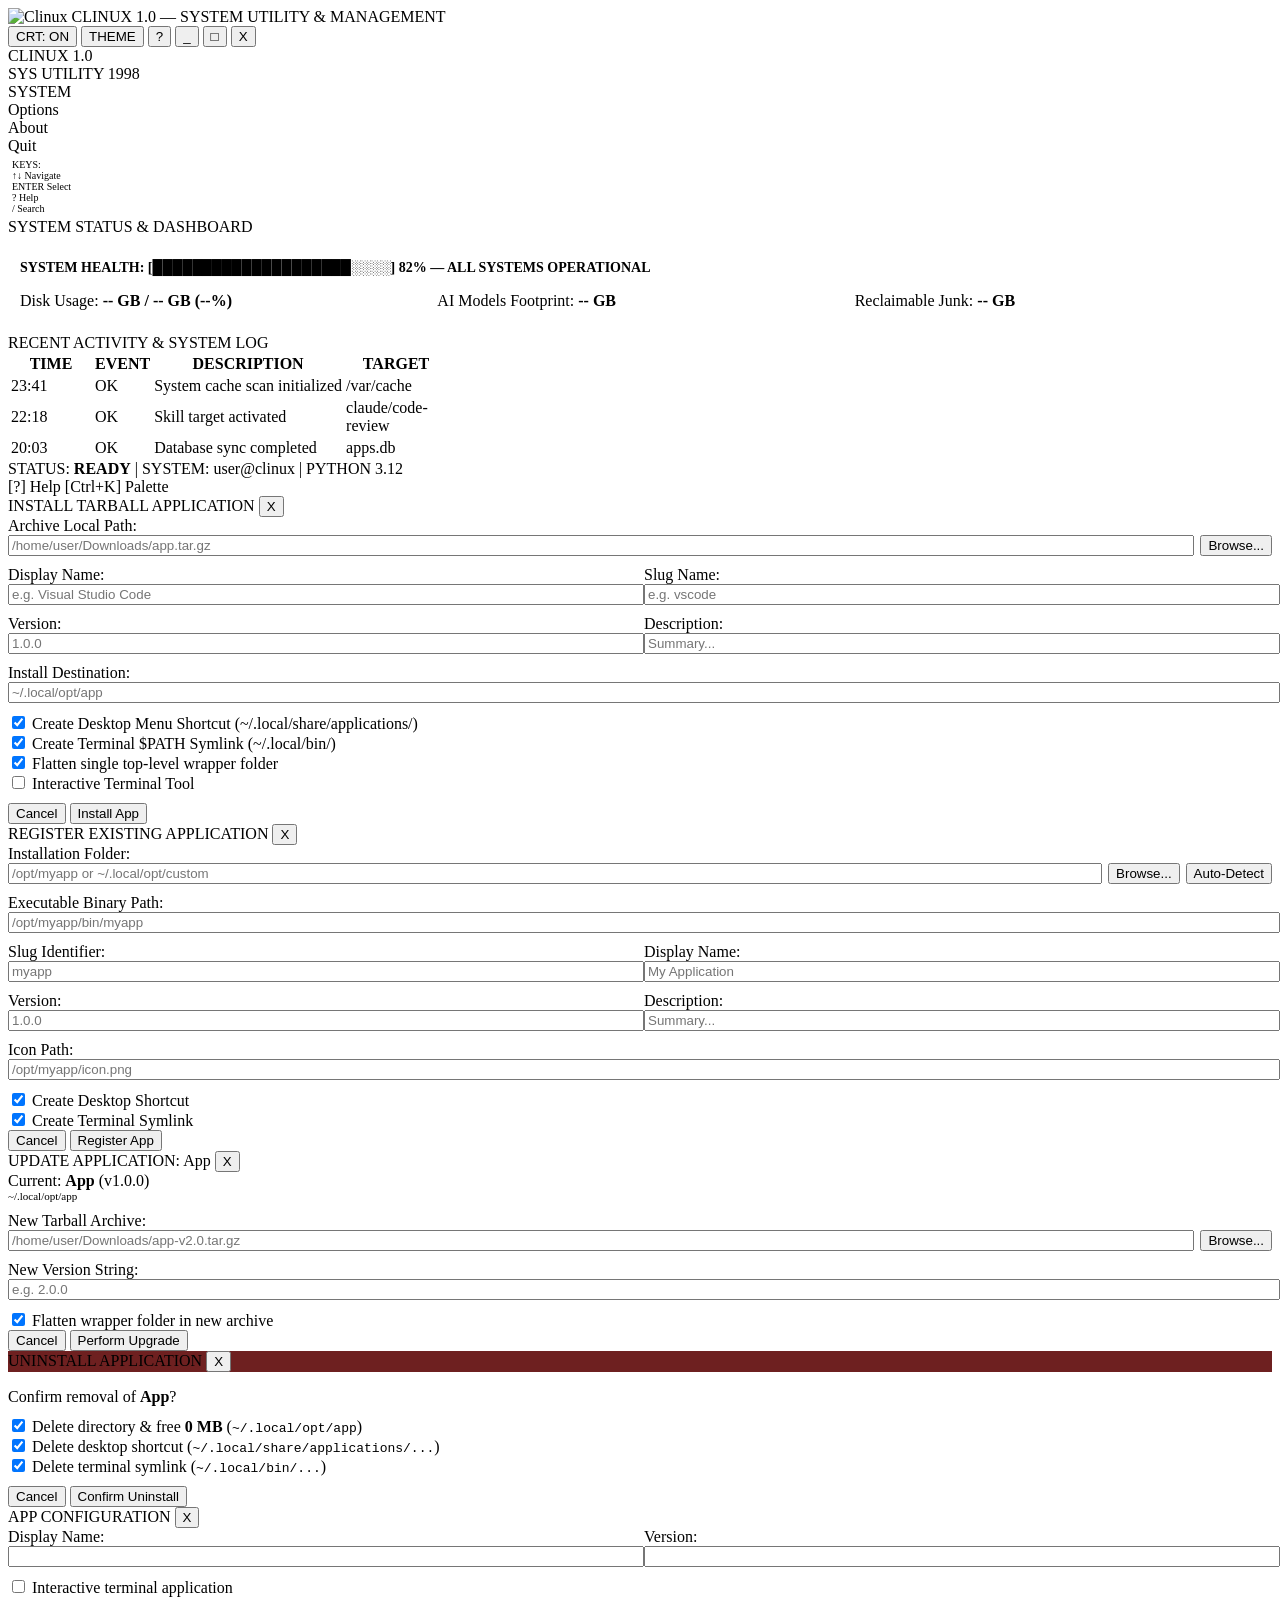
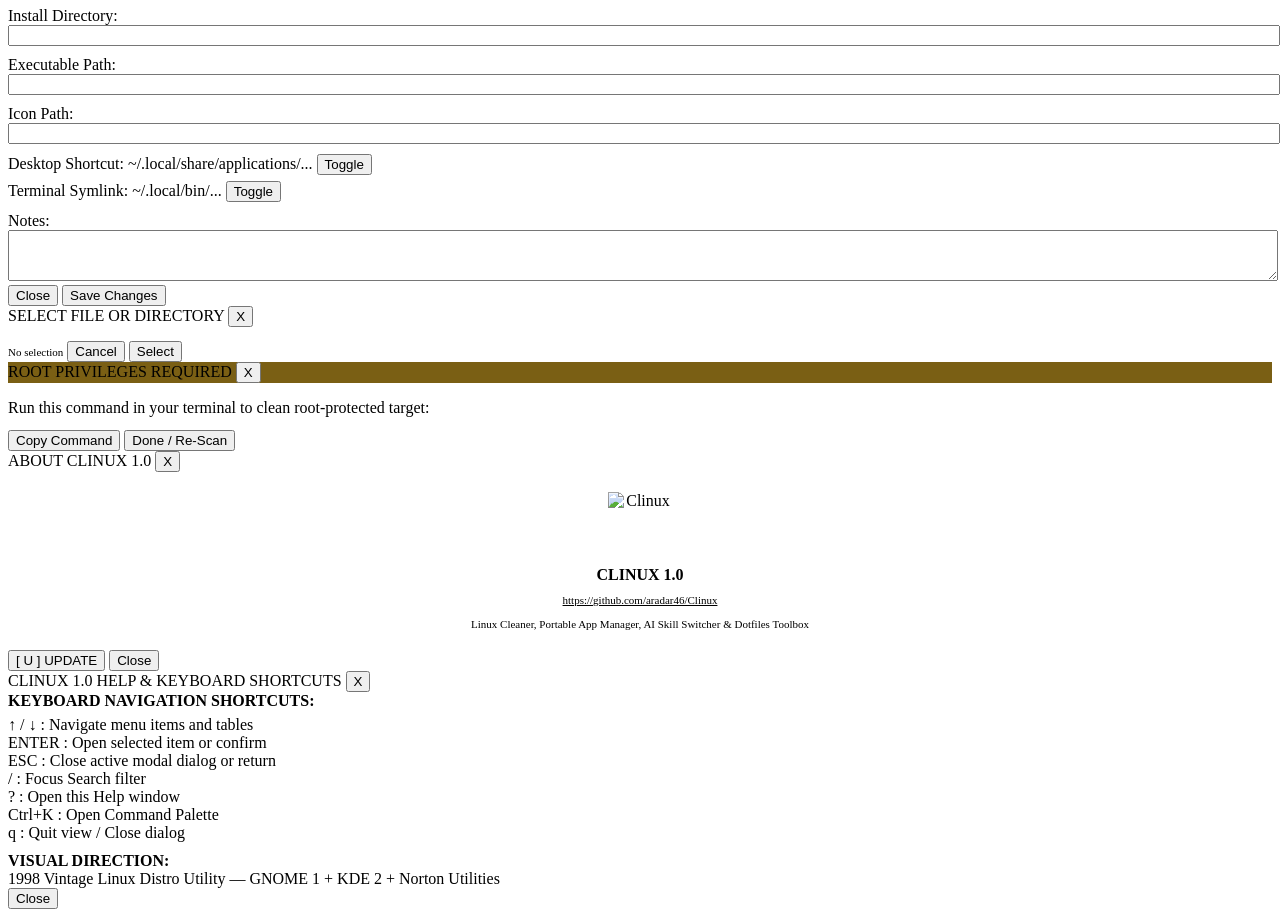
==== core/static/index.html @ 03c050ba "new stow" ====
<!DOCTYPE html>
<html lang="en" data-theme="dark">
<head>
  <meta charset="UTF-8">
  <meta name="viewport" content="width=device-width, initial-scale=1.0">
  <title>CLINUX 1.0 - System Utility & Package Manager</title>
  <link rel="icon" type="image/png" href="/static/icon.png">
  <link rel="preconnect" href="https://fonts.googleapis.com">
  <link rel="preconnect" href="https://fonts.gstatic.com" crossorigin>
  <link href="https://fonts.googleapis.com/css2?family=JetBrains+Mono:wght@400;600;700;800&display=swap" rel="stylesheet">
  <link rel="stylesheet" href="/static/app.css?v=3.0">
</head>
<body class="crt-mode">

  <!-- Main Physical Computer Utility Window -->
  <div class="app-window" id="appWindow">

    <!-- Titlebar Frame -->
    <div class="window-titlebar">
      <div class="titlebar-left">
        <img src="/static/icon.png" alt="Clinux" class="titlebar-icon">
        <span class="titlebar-title">CLINUX 1.0 — SYSTEM UTILITY & MANAGEMENT</span>
      </div>
      <div class="titlebar-controls">
        <button class="win-btn win-btn-toggle" id="crtToggleBtn" onclick="app.toggleCRT()" title="Toggle CRT Terminal Monitor Effect">CRT: ON</button>
        <button class="win-btn win-btn-toggle" id="themeToggleBtn" onclick="app.toggleTheme()" title="Toggle Color Palette">THEME</button>
        <button class="win-btn" onclick="app.openHelpModal()" aria-label="Help" title="Help (?)">?</button>
        <button class="win-btn" onclick="app.refreshAll()" aria-label="Refresh" title="Refresh">_</button>
        <button class="win-btn" aria-label="Maximize" title="Maximize">□</button>
        <button class="win-btn" onclick="app.closeWindow()" aria-label="Close application" title="Close application">X</button>
      </div>
    </div>

    <!-- Workspace Area (Sidebar + Main Panel Viewport) -->
    <div class="window-workspace">

      <!-- Left Sidebar Navigation Tree -->
      <nav class="window-sidebar" id="sidebarNav">
        <div class="sidebar-logo-box">
          <div class="sidebar-logo-text">CLINUX 1.0</div>
          <div class="sidebar-logo-sub">SYS UTILITY 1998</div>
        </div>

        <div class="nav-category">SYSTEM</div>
        <div id="sidebarModulesTree"></div>

        <div class="sidebar-divider"></div>
        <div class="nav-item" id="navOptions" onclick="app.setTab('options')">
          <span>Options</span>
        </div>
        <div class="nav-item" id="navAbout" onclick="app.openAboutModal()">
          <span>About</span>
        </div>
        <div class="nav-item" id="navQuit" onclick="app.quitApp()">
          <span>Quit</span>
        </div>

        <div class="sidebar-divider"></div>
        <div style="font-size:10px; color:var(--text-muted); padding:4px;">
          <div>KEYS:</div>
          <div><span class="key-hint">↑</span><span class="key-hint">↓</span> Navigate</div>
          <div><span class="key-hint">ENTER</span> Select</div>
          <div><span class="key-hint">?</span> Help</div>
          <div><span class="key-hint">/</span> Search</div>
        </div>
      </nav>

      <!-- Right Main Panel Viewport -->
      <main class="window-viewport" id="mainViewport">

        <!-- Discovered Banner Notification -->
        <div id="discoveredBanner" class="retro-panel" style="display:none; border-color:var(--c-warning-yellow); margin-top:0;">
          <div class="retro-panel-title" style="color:var(--c-warning-yellow);">UNMANAGED PORTABLE APPS DETECTED</div>
          <div style="display:flex; justify-content:space-between; align-items:center; flex-wrap:wrap; gap:8px;">
            <div>
              <strong id="discoveredBannerTitle">System scan found unmanaged apps on your filesystem</strong>
              <div id="discoveredBannerText" style="color:var(--text-muted); font-size:11px;">Detected binaries in /opt or ~/.local/share/applications ready for manager indexing.</div>
            </div>
            <div style="display:flex; gap:6px;">
              <button class="retro-btn retro-btn-warn" onclick="app.setTab('discovered')">Review (<span id="discoveredCountPill">0</span>)</button>
              <button class="retro-btn retro-btn-green" onclick="app.addAllDiscovered()">1-Click Import</button>
              <button class="retro-btn" onclick="app.dismissDiscoveredBanner()">Dismiss</button>
            </div>
          </div>
        </div>

        <!-- VIEW 1: SYSTEM DASHBOARD -->
        <div id="dashboardView" class="retro-panel" style="display:flex; flex-direction:column; gap:12px; margin-top:0;">
          <div class="retro-panel-title">SYSTEM STATUS & DASHBOARD</div>

          <!-- ASCII Health Bar Panel -->
          <div class="terminal-box" style="padding:12px;">
            <div style="font-size:14px; font-weight:bold; color:var(--c-terminal-green-bright); margin-bottom:8px;" id="dashHealthTitle">
              SYSTEM HEALTH: [████████████████████░░░░] 82% — ALL SYSTEMS OPERATIONAL
            </div>
            <div style="display:grid; grid-template-columns:repeat(auto-fit, minmax(220px, 1fr)); gap:12px; border-top:1px dashed var(--c-terminal-green); padding-top:8px;">
              <div>Disk Usage: <strong style="color:var(--c-warm-beige);" id="dashDiskUsageStr">-- GB / -- GB (--%)</strong></div>
              <div>AI Models Footprint: <strong style="color:var(--c-warm-beige);" id="dashAIModelSize">-- GB</strong></div>
              <div>Reclaimable Junk: <strong style="color:var(--c-warning-yellow);" id="dashCleanerSize">-- GB</strong></div>
            </div>
          </div>

          <!-- Recent Activity Log Panel -->
          <div class="retro-panel">
            <div class="retro-panel-title">RECENT ACTIVITY & SYSTEM LOG</div>
            <table class="retro-table">
              <thead>
                <tr>
                  <th style="width:80px;">TIME</th>
                  <th style="width:14px;">EVENT</th>
                  <th>DESCRIPTION</th>
                  <th style="width:100px;">TARGET</th>
                </tr>
              </thead>
              <tbody id="activityLogTable">
                <tr>
                  <td>23:41</td>
                  <td>OK</td>
                  <td>System cache scan initialized</td>
                  <td>/var/cache</td>
                </tr>
                <tr>
                  <td>22:18</td>
                  <td>OK</td>
                  <td>Skill target activated</td>
                  <td>claude/code-review</td>
                </tr>
                <tr>
                  <td>20:03</td>
                  <td>OK</td>
                  <td>Database sync completed</td>
                  <td>apps.db</td>
                </tr>
              </tbody>
            </table>
          </div>
        </div>

        <!-- VIEW 2: SYSTEM CLEANER -->
        <div id="cleanerView" class="retro-panel" style="display:none; flex-direction:column; gap:12px; margin-top:0;">
          <div class="retro-panel-title">CLINUX TERMINAL CLEANER</div>

          <div class="terminal-box">
            <div style="font-weight:bold; font-size:13px;" id="cleanerHeroDesc">Scanning package manager caches and developer junk...</div>
            <div class="retro-progress" style="margin-top:4px;">
              PROGRESS: [<span id="cleanerProgressStr">████████████████████░░░░</span>] 82%
            </div>
            <div style="margin-top:6px; font-size:11px; color:var(--text-muted);">
              Checking package caches... <span class="terminal-line-ok">OK</span> | Checking developer caches... <span class="terminal-line-ok">OK</span> | Checking logs... <span class="terminal-line-ok">OK</span>
            </div>
          </div>

          <div class="action-toolbar">
            <button class="retro-btn retro-btn-green" id="cleanSelectedBtn" onclick="app.cleanSelectedCaches()">[ C ] CLEAN SELECTED (<span id="cleanSelectedSizeStr">0 B</span>)</button>
            <button class="retro-btn" id="cleanerRescanBtn" onclick="app.scanCleaner(true)">[ R ] RE-SCAN</button>
            <button class="retro-btn" onclick="app.toggleSelectAllCleaner()">[ T ] TOGGLE ALL</button>
          </div>

          <div id="cleanerSections" style="display:flex; flex-direction:column; gap:12px;">
            <!-- Dynamically Rendered Panel Sections -->
          </div>
        </div>

        <!-- VIEW 3: PORTABLE APPS -->
        <div id="appsView" style="display:none; flex-direction:column; gap:10px;">
          <!-- Controls Bar -->
          <div class="action-toolbar" id="controlsBar">
            <div style="display:flex; gap:4px;">
              <button class="retro-btn pressed" id="tabAllApps" onclick="app.setTab('all')">ALL APPS (<span id="countAllApps">0</span>)</button>
              <button class="retro-btn" id="tabIgnored" onclick="app.setTab('ignored')">IGNORED (<span id="countIgnored">0</span>)</button>
            </div>
            <div style="flex:1;"></div>
            <button class="retro-btn retro-btn-green" onclick="app.openInstallWizard()">+ INSTALL TARBALL</button>
            <button class="retro-btn" onclick="app.openRegisterModal()">+ REGISTER EXISTING</button>
            <select id="sortSelect" class="retro-input" onchange="app.setSort(this.value)">
              <option value="name_asc">Sort: Name (A-Z)</option>
              <option value="name_desc">Sort: Name (Z-A)</option>
              <option value="size_desc">Sort: Largest Size</option>
            </select>
          </div>

          <!-- Apps Grid Container -->
          <div id="appsGrid" style="display:grid; grid-template-columns:repeat(auto-fill, minmax(360px, 1fr)); gap:10px;">
            <!-- Dynamically populated -->
          </div>
        </div>

        <!-- VIEW 4: AI & SKILLS -->
        <div id="aiView" style="display:none; flex-direction:column; gap:10px;">
          <div class="action-toolbar">
            <button class="retro-btn pressed" id="aiTabSkills" onclick="app.setAISubTab('skills')">AGENT SKILLS (<span id="aiSkillsCount">0</span>)</button>
            <button class="retro-btn" id="aiTabStorage" onclick="app.setAISubTab('storage')">STORAGE & MODELS (<span id="aiStorageTotal">0 B</span>)</button>
            <div style="flex:1;"></div>
            <div id="aiSkillsActions" style="display:flex; gap:6px;">
              <input type="text" id="aiSkillSearch" class="retro-input" placeholder="Filter skills..." oninput="app.filterSkills(this.value)">
              <select id="aiCategoryFilter" class="retro-input" onchange="app.filterSkillCategory(this.value)">
                <option value="all">All Categories</option>
              </select>
              <button class="retro-btn" onclick="app.rescanAI()">SCAN</button>
            </div>
          </div>

          <!-- Skills Section -->
          <div id="aiSkillsSection">
            <div class="retro-panel" style="margin-top:0; margin-bottom:8px;">
              <div class="retro-panel-title">SHARED SKILLS LIBRARY</div>
              <div style="display:flex; gap:12px; align-items:center;">
                <input type="text" id="aiSkillsRoot" class="retro-input" style="flex:1;" placeholder="Path containing categories and active_skills">
                <button class="retro-btn" onclick="app.saveAISkillsRoot()">USE PATH</button>
                <div style="flex:1;"></div>
                <button class="retro-btn retro-btn-green" onclick="app.bulkToggleCurrentCategory(true)">Enable Category</button>
                <button class="retro-btn" onclick="app.bulkToggleCurrentCategory(false)">Disable Category</button>
              </div>
              <div style="margin-top:6px; font-size:11px; color:var(--text-muted);">Enabled skills are symlinked into <code>active_skills</code>; Claude, Antigravity, Gemini, and Codex folders mirror it automatically.</div>
            </div>

            <div id="aiSkillsGrid" style="display:flex; flex-direction:column; gap:12px;">
              <!-- Dynamically populated -->
            </div>
          </div>

          <!-- Storage & Models Section -->
          <div id="aiStorageSection" style="display:none;">
            <div class="retro-panel" style="margin-top:0;">
              <div class="retro-panel-title">DOWNLOADED AI MODELS & WEIGHTS</div>
              <div id="aiModelsList"></div>
            </div>
            <div class="retro-panel">
              <div class="retro-panel-title">AGENT SESSION LOGS & WORKSPACES</div>
              <div id="aiWorkspacesList"></div>
            </div>
          </div>
        </div>

        <!-- VIEW 5: DOTFILES MANAGER -->
        <!-- VIEW 5: DOTFILES MANAGER (REBUILT) -->
        <div id="dotfilesView" style="display:none; flex-direction:column; gap:10px;">
          <!-- Path & Status Bar -->
          <div class="retro-panel" style="margin-top:0;">
            <div class="retro-panel-title">DOTFILES — GNU STOW PROFILE SYNC</div>
            <div style="display:flex; justify-content:space-between; align-items:center; flex-wrap:wrap; gap:8px;">
              <div>
                <strong>REPO:</strong> <span id="dotfilesHeroTitle">~/.dotfiles</span> |
                <strong>BRANCH:</strong> <span id="dotfilesBranch">main</span> |
                <strong>STATE:</strong> <span id="dotfilesGitState" style="color:var(--c-terminal-green);">clean</span>
            <div class="retro-panel-title">DOTFILES CONFIGURATION & REPO PATH</div>
            <div style="display:flex; flex-direction:column; gap:8px;">
              <div style="display:flex; gap:6px; align-items:center; flex-wrap:wrap;">
                <label style="font-weight:bold; min-width:90px;">DOTFILES DIR:</label>
                <input type="text" id="dotfilesRepoInput" class="retro-input" style="flex:1; min-width:240px;" placeholder="~/.dotfiles">
                <button class="retro-btn" onclick="app.browseDotfilesDir()">Browse...</button>
                <button class="retro-btn retro-btn-green" onclick="app.saveDotfilesPath()">Set & Scan</button>
                <button class="retro-btn" onclick="app.fetchDotfilesStatus(true)">Refresh</button>
              </div>
              <button class="retro-btn" onclick="app.fetchDotfilesStatus(true)">Refresh</button>
              <div style="display:flex; justify-content:space-between; align-items:center; flex-wrap:wrap; gap:8px; font-size:12px; border-top:1px dashed var(--c-shadow); padding-top:6px;">
                <div>
                  <strong>TARGET:</strong> <span id="dotfilesTargetDir" style="color:var(--c-warm-beige);">~</span> |
                  <strong>STOW:</strong> <span id="dotfilesStowBadge" style="color:var(--c-terminal-green-bright);">Checking...</span> |
                  <strong>GIT:</strong> <span id="dotfilesGitBadge" style="color:var(--c-terminal-green-bright);">Checking...</span>
                </div>
                <div>
                  <strong>STATUS:</strong> <span id="dotfilesHeroStatus" style="color:var(--c-terminal-green);">Ready</span>
                </div>
              </div>
            </div>
          </div>

          <div style="display:grid; grid-template-columns:1fr 1fr; gap:10px;">
            <!-- Actions -->
            <div class="retro-panel" style="margin-top:0;">
              <div class="retro-panel-title">ACTIONS</div>
              <div style="display:flex; flex-direction:column; gap:8px;">
                <div style="display:flex; gap:6px;">
                  <button class="retro-btn" id="btnDotfilesCheck" onclick="app.runDotfilesCommand('check')">Preview Links</button>
                  <button class="retro-btn retro-btn-green" id="btnDotfilesApply" onclick="app.runDotfilesCommand('apply')">Apply Stow Links</button>
                  <button class="retro-btn" id="btnDotfilesUpdate" onclick="app.runDotfilesCommand('update')">Git Pull & Sync</button>
          <!-- Main Controls Grid -->
          <div style="display:grid; grid-template-columns:minmax(320px, 1fr) minmax(360px, 1.2fr); gap:10px;">
            <!-- Left Column: Stow & Git Controls -->
            <div style="display:flex; flex-direction:column; gap:10px;">
              <!-- Stow Control Panel -->
              <div class="retro-panel" style="margin-top:0;">
                <div class="retro-panel-title">GNU STOW CONTROLS</div>
                <div style="display:flex; flex-direction:column; gap:8px;">
                  <div style="display:flex; flex-wrap:wrap; gap:12px; font-size:11px; padding:4px 0;">
                    <label style="display:flex; align-items:center; gap:4px; cursor:pointer;">
                      <input type="checkbox" id="chkStowSimulate"> Simulate (-n / dry run)
                    </label>
                    <label style="display:flex; align-items:center; gap:4px; cursor:pointer;">
                      <input type="checkbox" id="chkStowAdopt"> Adopt (--adopt)
                    </label>
                    <label style="display:flex; align-items:center; gap:4px; cursor:pointer;">
                      <input type="checkbox" id="chkStowNoFolding"> No Folding (--no-folding)
                    </label>
                    <label style="display:flex; align-items:center; gap:4px; cursor:pointer;">
                      <input type="checkbox" id="chkStowDotfilesFlag"> Dot-prefix (--dotfiles)
                    </label>
                  </div>
                  <div style="display:flex; flex-wrap:wrap; gap:6px;">
                    <button class="retro-btn retro-btn-green" onclick="app.runStow('stow', '__all__')">Stow All</button>
                    <button class="retro-btn" onclick="app.runStow('restow', '__all__')">Restow All</button>
                    <button class="retro-btn retro-btn-warn" onclick="app.runStow('unstow', '__all__')">Unstow All</button>
                    <button class="retro-btn" onclick="app.runStow('stow', '__all__', {simulate:true})">Dry Run All</button>
                  </div>
                </div>
                <div style="border-top:1px dashed var(--c-shadow); padding-top:6px; display:flex; gap:6px;">
                  <button class="retro-btn" onclick="app.runDotfilesCommand('gnome-out')">Export GNOME</button>
                  <button class="retro-btn" onclick="app.runDotfilesCommand('gnome-in')">Import GNOME</button>
                </div>
                <div style="border-top:1px dashed var(--c-shadow); padding-top:6px;">
                  <label>Commit & Push Changes:</label>
                  <div style="display:flex; gap:6px; margin-top:4px;">
                    <input type="text" id="dotfilesCommitMsg" class="retro-input" style="flex:1;" placeholder="Commit msg...">
                    <button class="retro-btn retro-btn-warn" id="btnDotfilesSave" onclick="app.saveDotfiles()">Save & Push</button>
              </div>

              <!-- Git Control Panel -->
              <div class="retro-panel" id="dotfilesGitPanel" style="margin-top:0;">
                <div class="retro-panel-title">GIT VERSION CONTROL</div>
                <div style="display:flex; flex-direction:column; gap:8px;">
                  <div style="display:flex; justify-content:space-between; flex-wrap:wrap; gap:6px; font-size:11px;">
                    <div><strong>BRANCH:</strong> <span id="dotfilesGitBranch" style="color:var(--c-terminal-green-bright);">-</span></div>
                    <div><strong>AHEAD/BEHIND:</strong> +<span id="dotfilesGitAhead">0</span> / -<span id="dotfilesGitBehind">0</span></div>
                    <div><strong>FILES:</strong> <span id="dotfilesGitModified">0</span> mod, <span id="dotfilesGitUntracked">0</span> untracked</div>
                  </div>
                  <div id="dotfilesGitLastCommit" style="font-size:11px; color:var(--c-warm-beige); background:var(--c-near-black); padding:4px 6px; border:1px solid var(--c-shadow); overflow:hidden; text-overflow:ellipsis; white-space:nowrap;">
                    Last commit: -
                  </div>
                  <div>
                    <label style="font-size:11px;">Commit Message:</label>
                    <div style="display:flex; gap:6px; margin-top:3px;">
                      <input type="text" id="dotfilesCommitMsg" class="retro-input" style="flex:1;" placeholder="Update dotfiles configs...">
                    </div>
                  </div>
                  <div style="display:flex; justify-content:space-between; align-items:center; flex-wrap:wrap; gap:6px;">
                    <label style="display:flex; align-items:center; gap:4px; font-size:11px; cursor:pointer; color:var(--c-warning-yellow);">
                      <input type="checkbox" id="chkGitForce"> Force Push (--force-with-lease)
                    </label>
                  </div>
                  <div style="display:flex; flex-wrap:wrap; gap:6px;">
                    <button class="retro-btn" onclick="app.runGit('pull')">Git Pull</button>
                    <button class="retro-btn" onclick="app.runGit('commit')">Git Commit</button>
                    <button class="retro-btn" onclick="app.runGit('push')">Git Push</button>
                    <button class="retro-btn retro-btn-green" onclick="app.runGit('commit_push')">Commit & Push</button>
                    <button class="retro-btn" onclick="app.runGit('diff')">Diff</button>
                    <button class="retro-btn" onclick="app.runGit('status')">Status</button>
                    <button class="retro-btn" onclick="app.runGit('log')">Log</button>
                  </div>
                </div>
              </div>
            </div>

            <!-- Packages List -->
            <div class="retro-panel" style="margin-top:0;">
              <div class="retro-panel-title">STOW PACKAGES</div>
              <div id="dotfilesPackagesList" style="display:flex; flex-direction:column; gap:4px; max-height:200px; overflow-y:auto;">
                <!-- Populated by app.js -->
            <!-- Right Column: Stow Packages Explorer -->
            <div class="retro-panel" style="margin-top:0; display:flex; flex-direction:column;">
              <div class="retro-panel-title" style="display:flex; justify-content:space-between; align-items:center;">
                <span>PACKAGES EXPLORER [<span id="dotfilesPkgCount">0</span>]</span>
                <span id="dotfilesStowedSummary" style="font-size:10px; color:var(--c-terminal-green-bright);">0 Stowed</span>
              </div>
              <div style="display:flex; gap:6px; margin-bottom:8px;">
                <input type="text" id="dotfilesPkgSearch" class="retro-input" style="flex:1;" placeholder="Filter packages..." oninput="app.filterDotfilesPackages()">
                <button class="retro-btn" style="padding:2px 8px; font-size:11px;" onclick="app.setDotfilesFilter('all')">All</button>
                <button class="retro-btn" style="padding:2px 8px; font-size:11px;" onclick="app.setDotfilesFilter('stowed')">Stowed</button>
                <button class="retro-btn" style="padding:2px 8px; font-size:11px;" onclick="app.setDotfilesFilter('unstowed')">Unstowed</button>
              </div>
              <div id="dotfilesPackagesList" style="display:flex; flex-direction:column; gap:6px; max-height:420px; overflow-y:auto; flex:1;">
                <!-- Populated dynamically by app.js -->
              </div>
            </div>
          </div>

          <!-- Console Output -->
          <!-- Bottom Panel: Console Output -->
          <div class="retro-panel">
            <div class="retro-panel-title">STOW CONSOLE OUTPUT [<span id="dotfilesOutputBadge">Ready</span>]</div>
            <pre id="dotfilesOutputConsole" class="terminal-box" style="max-height:180px;">Ready.</pre>
            <div class="retro-panel-title" style="display:flex; justify-content:space-between; align-items:center;">
              <span>CONSOLE OUTPUT [<span id="dotfilesOutputBadge">Ready</span>]</span>
              <div style="display:flex; gap:6px;">
                <button class="retro-btn" style="padding:2px 8px; font-size:10px;" onclick="app.clearDotfilesConsole()">Clear</button>
              </div>
            </div>
            <pre id="dotfilesOutputConsole" class="terminal-box" style="max-height:220px; overflow-y:auto; white-space:pre-wrap; font-family:monospace; margin-bottom:0;">Ready.</pre>
          </div>
        </div>

        <!-- VIEW 7: OPTIONS CONTROL PANEL -->
        <div id="optionsView" class="retro-panel" style="display:none; flex-direction:column; gap:12px; margin-top:0;">
          <div class="retro-panel-title">CLINUX OPTIONS CONTROL PANEL</div>

          <!-- TAB CONFIGURATION -->
          <div class="retro-panel" style="margin-top:0;">
            <div class="retro-panel-title">TAB CONFIGURATION</div>
            <div style="font-weight:bold; margin-bottom:6px; font-size:11px; color:var(--c-terminal-green-bright);">VISIBLE TABS</div>

            <div id="optionsTabsList" class="terminal-box" style="display:flex; flex-direction:column; gap:4px; max-height:220px; overflow-y:auto; padding:6px;">
              <!-- Populated dynamically by app.js -->
            </div>

            <div style="display:flex; justify-content:space-between; align-items:center; margin-top:6px; font-size:11px; color:var(--text-muted);">
              <div>
                <span class="key-hint">↑</span> <span class="key-hint">↓</span> Move &nbsp;&nbsp;
                <span class="key-hint">SPACE</span> Toggle &nbsp;&nbsp;
                <span class="key-hint">ENTER</span> Edit
              </div>
              <div>
                Visible tabs: <strong style="color:var(--c-warm-beige);"><span id="optionsVisibleCount">7</span> / <span id="optionsTotalCount">10</span></strong>
              </div>
            </div>
          </div>

          <!-- APPEARANCE -->
          <div class="retro-panel" style="margin-top:0;">
            <div class="retro-panel-title">APPEARANCE</div>
            <div style="display:grid; grid-template-columns:1fr 1fr; gap:10px;">
              <div>
                <label style="font-size:11px; font-weight:bold;">Theme</label>
                <select id="optThemeSelect" class="retro-input" style="width:100%; margin-top:2px;">
                  <option value="classic-green">Classic Green</option>
                  <option value="amber-crt">Amber CRT</option>
                  <option value="midnight">Midnight</option>
                  <option value="high-contrast">High Contrast</option>
                  <option value="monochrome">Monochrome</option>
                </select>
              </div>
              <div>
                <label style="font-size:11px; font-weight:bold;">Font</label>
                <select id="optFontSelect" class="retro-input" style="width:100%; margin-top:2px;">
                  <option value="bitmap">Bitmap</option>
                  <option value="jetbrains">JetBrains Mono</option>
                  <option value="monospace">System Monospace</option>
                </select>
              </div>
              <div>
                <label><input type="checkbox" id="optCrtEffects"> CRT Effects [ ON / OFF ]</label>
              </div>
              <div>
                <label><input type="checkbox" id="optAnimations"> Animations [ ON / OFF ]</label>
              </div>
            </div>
          </div>

          <!-- BEHAVIOR -->
          <div class="retro-panel" style="margin-top:0;">
            <div class="retro-panel-title">BEHAVIOR</div>
            <div style="display:grid; grid-template-columns:1fr 1fr; gap:6px;">
              <label><input type="checkbox" id="optConfirmDestructive" checked> Confirm destructive actions</label>
              <label><input type="checkbox" id="optShowCommands" checked> Show commands before execution</label>
              <label><input type="checkbox" id="optCreateBackups" checked> Create backups before changes</label>
              <label><input type="checkbox" id="optStartDashboard" checked> Start on Dashboard</label>
            </div>
          </div>

          <!-- MODULE SPECIFIC SETTINGS -->
          <div class="retro-panel" style="margin-top:0;">
            <div class="retro-panel-title">MODULE SPECIFIC SETTINGS</div>

            <!-- CLEANER -->
            <div style="border-bottom:1px dashed var(--c-shadow); padding-bottom:10px; margin-bottom:10px;">
              <div style="font-weight:bold; color:var(--c-terminal-green-bright); margin-bottom:6px;">CLEANER</div>

              <div style="display:grid; grid-template-columns:1fr 1fr; gap:10px;">
                <div>
                  <div style="font-size:11px; font-weight:bold; color:var(--text-muted); margin-bottom:4px;">Package Managers</div>
                  <div style="display:flex; flex-direction:column; gap:3px;">
                    <label><input type="checkbox" id="optCleanerPacman" checked> Pacman</label>
                    <label><input type="checkbox" id="optCleanerYay" checked> Yay</label>
                    <label><input type="checkbox" id="optCleanerFlatpak" checked> Flatpak</label>
                    <label><input type="checkbox" id="optCleanerApt" checked> APT</label>
                    <label><input type="checkbox" id="optCleanerDnf"> DNF</label>
                  </div>
                </div>

                <div>
                  <div style="font-size:11px; font-weight:bold; color:var(--text-muted); margin-bottom:4px;">Developer Caches</div>
                  <div style="display:flex; flex-direction:column; gap:3px;">
                    <label><input type="checkbox" id="optCleanerPip" checked> Pip</label>
                    <label><input type="checkbox" id="optCleanerUv" checked> uv</label>
                    <label><input type="checkbox" id="optCleanerNpm" checked> Npm</label>
                    <label><input type="checkbox" id="optCleanerCargo" checked> Cargo</label>
                    <label><input type="checkbox" id="optCleanerConda" checked> Conda</label>
                    <label><input type="checkbox" id="optCleanerR"> R</label>
                  </div>
                </div>
              </div>

              <div style="margin-top:8px; display:flex; gap:16px;">
                <label><input type="checkbox" id="optCleanerReqConfirm" checked> Require confirmation</label>
                <label><input type="checkbox" id="optCleanerShowSpace" checked> Show reclaimable space</label>
              </div>
            </div>
          </div>

          <!-- ACTION BUTTONS -->
          <div style="display:flex; gap:10px; margin-top:4px;">
            <button class="retro-btn retro-btn-green" onclick="app.applyOptions()" style="min-width:110px;">[ APPLY ]</button>
            <button class="retro-btn" onclick="app.resetOptions()" style="min-width:110px;">[ RESET ]</button>
          </div>
        </div>

        <!-- EMPTY STATE -->
        <div id="emptyState" class="terminal-box" style="display:none; text-align:center; padding:24px;">
          <h3 id="emptyStateTitle" style="color:var(--c-warning-yellow); margin-bottom:8px;">NO APPLICATIONS MANAGED YET</h3>
          <p id="emptyStateDesc" style="margin-bottom:12px;">Install a .tar.gz / .tar.xz archive or register an existing folder.</p>
          <div id="emptyStateActions" style="display:flex; justify-content:center; gap:8px;">
            <button class="retro-btn retro-btn-green" onclick="app.openInstallWizard()">Install Tarball</button>
            <button class="retro-btn" onclick="app.openRegisterModal()">Register Existing</button>
          </div>
        </div>

      </main>
    </div>

    <!-- Bottom Status Bar -->
    <div class="window-statusbar">
      <div class="statusbar-left">
        <span class="statusbar-segment">STATUS: <strong style="color:var(--c-dark-green);" id="statusIndicator">READY</strong></span>
        <span class="statusbar-segment">| SYSTEM: <span id="statusUser">user</span>@<span id="statusHost">clinux</span></span>
        <span class="statusbar-segment">| PYTHON 3.12</span>
      </div>
      <div class="statusbar-right">
        <span>[?] Help</span>
        <span>[Ctrl+K] Palette</span>
      </div>
    </div>

  </div>

  <!-- =========================================================================
       MODALS
       ========================================================================= -->

  <!-- Install Wizard Modal -->
  <div id="installModal" class="modal-backdrop">
    <div class="modal-dialog">
      <div class="modal-header">
        <span>INSTALL TARBALL APPLICATION</span>
        <button class="win-btn" onclick="app.closeModal('installModal')" aria-label="Close dialog" title="Close dialog">X</button>
      </div>
      <div class="modal-body">
        <div class="form-group" style="margin-bottom:10px;">
          <label>Archive Local Path:</label>
          <div style="display:flex; gap:6px;">
            <input type="text" id="installArchivePath" class="retro-input" style="flex:1;" placeholder="/home/user/Downloads/app.tar.gz">
            <button class="retro-btn" onclick="app.openFileBrowser('archive', 'installArchivePath', app.onArchiveSelectedFromBrowser)">Browse...</button>
          </div>
        </div>

        <div id="inspectionPreviewBox" class="terminal-box" style="display:none; margin-bottom:10px;">
          <div>Size: <span id="inspectArchiveSize">-</span> | Files: <span id="inspectFilesCount">-</span></div>
          <div>Wrapper: <span id="inspectWrapper">-</span> | Binaries: <span id="inspectExecCount">-</span></div>
        </div>

        <div style="display:grid; grid-template-columns:1fr 1fr; gap:8px; margin-bottom:10px;">
          <div>
            <label>Display Name:</label>
            <input type="text" id="installDisplayName" class="retro-input" style="width:100%;" placeholder="e.g. Visual Studio Code">
          </div>
          <div>
            <label>Slug Name:</label>
            <input type="text" id="installSlugName" class="retro-input" style="width:100%;" placeholder="e.g. vscode">
          </div>
        </div>

        <div style="display:grid; grid-template-columns:1fr 1fr; gap:8px; margin-bottom:10px;">
          <div>
            <label>Version:</label>
            <input type="text" id="installVersion" class="retro-input" style="width:100%;" placeholder="1.0.0">
          </div>
          <div>
            <label>Description:</label>
            <input type="text" id="installDescription" class="retro-input" style="width:100%;" placeholder="Summary...">
          </div>
        </div>

        <div class="form-group" style="margin-bottom:10px;">
          <label>Install Destination:</label>
          <input type="text" id="installDestinationPath" class="retro-input" style="width:100%;" placeholder="~/.local/opt/app">
        </div>

        <div style="margin-bottom:10px;">
          <label><input type="checkbox" id="installCreateDesktop" checked> Create Desktop Menu Shortcut (~/.local/share/applications/)</label><br>
          <label><input type="checkbox" id="installCreateSymlink" checked> Create Terminal $PATH Symlink (~/.local/bin/)</label><br>
          <label><input type="checkbox" id="installFlattenWrapper" checked> Flatten single top-level wrapper folder</label><br>
          <label><input type="checkbox" id="installTerminal"> Interactive Terminal Tool</label>
        </div>

        <div style="display:none;">
          <input type="text" id="installExecCustomPath">
          <input type="text" id="installIconCustomPath">
          <textarea id="installNotes"></textarea>
          <div id="executableCandidateList"></div>
          <div id="iconCandidateList"></div>
        </div>
      </div>
      <div class="modal-footer">
        <button class="retro-btn" onclick="app.closeModal('installModal')">Cancel</button>
        <button class="retro-btn retro-btn-green" id="wizardSubmitBtn" onclick="app.submitInstall()">Install App</button>
      </div>
    </div>
  </div>

  <!-- Register Modal -->
  <div id="registerModal" class="modal-backdrop">
    <div class="modal-dialog">
      <div class="modal-header">
        <span>REGISTER EXISTING APPLICATION</span>
        <button class="win-btn" onclick="app.closeModal('registerModal')" aria-label="Close dialog" title="Close dialog">X</button>
      </div>
      <div class="modal-body">
        <div style="margin-bottom:10px;">
          <label>Installation Folder:</label>
          <div style="display:flex; gap:6px;">
            <input type="text" id="regInstallPath" class="retro-input" style="flex:1;" placeholder="/opt/myapp or ~/.local/opt/custom" onchange="app.onRegisterDirChanged()">
            <button class="retro-btn" onclick="app.openFileBrowser('dir', 'regInstallPath', app.onRegisterDirChanged)">Browse...</button>
            <button class="retro-btn retro-btn-green" onclick="app.onRegisterDirChanged()">Auto-Detect</button>
          </div>
        </div>

        <div style="margin-bottom:10px;">
          <label>Executable Binary Path:</label>
          <div id="regExecutableCandidateList"></div>
          <input type="text" id="regExecutablePath" class="retro-input" style="width:100%;" placeholder="/opt/myapp/bin/myapp">
        </div>

        <div style="display:grid; grid-template-columns:1fr 1fr; gap:8px; margin-bottom:10px;">
          <div>
            <label>Slug Identifier:</label>
            <input type="text" id="regName" class="retro-input" style="width:100%;" placeholder="myapp">
          </div>
          <div>
            <label>Display Name:</label>
            <input type="text" id="regDisplayName" class="retro-input" style="width:100%;" placeholder="My Application">
          </div>
        </div>

        <div style="display:grid; grid-template-columns:1fr 1fr; gap:8px; margin-bottom:10px;">
          <div>
            <label>Version:</label>
            <input type="text" id="regVersion" class="retro-input" style="width:100%;" placeholder="1.0.0">
          </div>
          <div>
            <label>Description:</label>
            <input type="text" id="regDescription" class="retro-input" style="width:100%;" placeholder="Summary...">
          </div>
        </div>

        <div style="margin-bottom:10px;">
          <label>Icon Path:</label>
          <input type="text" id="regIconPath" class="retro-input" style="width:100%;" placeholder="/opt/myapp/icon.png">
        </div>

        <div>
          <label><input type="checkbox" id="regCreateDesktop" checked> Create Desktop Shortcut</label><br>
          <label><input type="checkbox" id="regCreateSymlink" checked> Create Terminal Symlink</label>
        </div>
      </div>
      <div class="modal-footer">
        <button class="retro-btn" onclick="app.closeModal('registerModal')">Cancel</button>
        <button class="retro-btn retro-btn-green" onclick="app.submitRegister()">Register App</button>
      </div>
    </div>
  </div>

  <!-- Update App Modal -->
  <div id="updateModal" class="modal-backdrop">
    <div class="modal-dialog">
      <div class="modal-header">
        <span>UPDATE APPLICATION: <span id="updateAppNameHeader">App</span></span>
        <button class="win-btn" onclick="app.closeModal('updateModal')" aria-label="Close dialog" title="Close dialog">X</button>
      </div>
      <div class="modal-body">
        <div class="terminal-box" style="margin-bottom:10px;">
          <div>Current: <strong id="updateCurrentName">App</strong> (<span id="updateCurrentVersion">v1.0.0</span>)</div>
          <div id="updateCurrentPath" style="font-size:11px; color:var(--text-muted);">~/.local/opt/app</div>
        </div>

        <div style="margin-bottom:10px;">
          <label>New Tarball Archive:</label>
          <div style="display:flex; gap:6px;">
            <input type="text" id="updateArchivePath" class="retro-input" style="flex:1;" placeholder="/home/user/Downloads/app-v2.0.tar.gz">
            <button class="retro-btn" onclick="app.openFileBrowser('archive', 'updateArchivePath', app.onUpdateArchiveSelected)">Browse...</button>
          </div>
        </div>

        <div id="updateSudoNotice" style="display:none; color:var(--c-warning-yellow); margin-bottom:10px;">
          Notice: System folder upgrade requires sudo / PolicyKit prompt.
        </div>

        <div style="margin-bottom:10px;">
          <label>New Version String:</label>
          <input type="text" id="updateNewVersion" class="retro-input" style="width:100%;" placeholder="e.g. 2.0.0">
        </div>

        <div>
          <label><input type="checkbox" id="updateFlattenWrapper" checked> Flatten wrapper folder in new archive</label>
        </div>
      </div>
      <div class="modal-footer">
        <button class="retro-btn" onclick="app.closeModal('updateModal')">Cancel</button>
        <button class="retro-btn retro-btn-green" onclick="app.submitUpdate()">Perform Upgrade</button>
      </div>
    </div>
  </div>

  <!-- Uninstall Modal -->
  <div id="uninstallModal" class="modal-backdrop">
    <div class="modal-dialog">
      <div class="modal-header" style="background:#6e2020;">
        <span>UNINSTALL APPLICATION</span>
        <button class="win-btn" onclick="app.closeModal('uninstallModal')" aria-label="Close dialog" title="Close dialog">X</button>
      </div>
      <div class="modal-body">
        <p style="margin-bottom:10px;">Confirm removal of <strong id="uninstallAppName">App</strong>?</p>

        <div id="uninstallSudoNotice" style="display:none; color:var(--c-warning-yellow); margin-bottom:10px;">
          Root permissions required to delete system files in /opt.
        </div>

        <div class="terminal-box" style="margin-bottom:10px;">
          <label><input type="checkbox" id="uninstDeleteFiles" checked> Delete directory & free <strong id="uninstSizeStr">0 MB</strong> (<code id="uninstPathStr">~/.local/opt/app</code>)</label><br>
          <label><input type="checkbox" id="uninstDeleteDesktop" checked> Delete desktop shortcut (<code id="uninstDesktopStr">~/.local/share/applications/...</code>)</label><br>
          <label><input type="checkbox" id="uninstDeleteSymlink" checked> Delete terminal symlink (<code id="uninstSymlinkStr">~/.local/bin/...</code>)</label>
        </div>
      </div>
      <div class="modal-footer">
        <button class="retro-btn" onclick="app.closeModal('uninstallModal')">Cancel</button>
        <button class="retro-btn retro-btn-danger" onclick="app.submitUninstall()">Confirm Uninstall</button>
      </div>
    </div>
  </div>

  <!-- Details / Edit Modal -->
  <div id="detailsModal" class="modal-backdrop">
    <div class="modal-dialog">
      <div class="modal-header">
        <span>APP CONFIGURATION</span>
        <button class="win-btn" onclick="app.closeModal('detailsModal')" aria-label="Close dialog" title="Close dialog">X</button>
      </div>
      <div class="modal-body">
        <div style="display:grid; grid-template-columns:1fr 1fr; gap:8px; margin-bottom:10px;">
          <div>
            <label>Display Name:</label>
            <input type="text" id="editDisplayName" class="retro-input" style="width:100%;">
          </div>
          <div>
            <label>Version:</label>
            <input type="text" id="editVersion" class="retro-input" style="width:100%;">
          </div>
        </div>

        <div style="margin-bottom:10px;">
          <label><input type="checkbox" id="editTerminal"> Interactive terminal application</label>
        </div>

        <div style="margin-bottom:10px;">
          <label>Install Directory:</label>
          <input type="text" id="editInstallPath" class="retro-input" style="width:100%;" readonly>
        </div>

        <div style="margin-bottom:10px;">
          <label>Executable Path:</label>
          <input type="text" id="editExecutablePath" class="retro-input" style="width:100%;">
        </div>

        <div style="margin-bottom:10px;">
          <label>Icon Path:</label>
          <input type="text" id="editIconPath" class="retro-input" style="width:100%;">
        </div>

        <div class="terminal-box" style="margin-bottom:10px;">
          <div>Desktop Shortcut: <span id="editDesktopPathInfo">~/.local/share/applications/...</span> <button class="retro-btn" id="toggleDesktopBtn" onclick="app.toggleShortcut('desktop')">Toggle</button></div>
          <div style="margin-top:6px;">Terminal Symlink: <span id="editSymlinkPathInfo">~/.local/bin/...</span> <button class="retro-btn" id="toggleSymlinkBtn" onclick="app.toggleShortcut('symlink')">Toggle</button></div>
        </div>

        <div>
          <label>Notes:</label>
          <textarea id="editNotes" class="retro-input" style="width:100%; height:45px;"></textarea>
        </div>
      </div>
      <div class="modal-footer">
        <button class="retro-btn" onclick="app.closeModal('detailsModal')">Close</button>
        <button class="retro-btn retro-btn-green" onclick="app.saveAppEdit()">Save Changes</button>
      </div>
    </div>
  </div>

  <!-- File Browser Modal -->
  <div id="fileBrowserModal" class="modal-backdrop">
    <div class="modal-dialog">
      <div class="modal-header">
        <span>SELECT FILE OR DIRECTORY</span>
        <button class="win-btn" onclick="app.closeModal('fileBrowserModal')" aria-label="Close dialog" title="Close dialog">X</button>
      </div>
      <div class="modal-body">
        <div id="browserBreadcrumbs" style="margin-bottom:6px; font-weight:bold; color:var(--c-terminal-green);"></div>
        <div id="browserQuickLinks" style="display:flex; gap:4px; margin-bottom:8px; flex-wrap:wrap;"></div>
        <div id="browserItemsList" class="terminal-box" style="max-height:220px; overflow-y:auto;"></div>
      </div>
      <div class="modal-footer">
        <span id="browserSelectedPreview" style="flex:1; font-size:11px; overflow:hidden; text-overflow:ellipsis;">No selection</span>
        <button class="retro-btn" onclick="app.closeModal('fileBrowserModal')">Cancel</button>
        <button class="retro-btn retro-btn-green" id="browserChooseBtn" onclick="app.confirmBrowserSelection()">Select</button>
      </div>
    </div>
  </div>

  <!-- Terminal Sudo Command Modal -->
  <div id="sudoCommandModal" class="modal-backdrop">
    <div class="modal-dialog">
      <div class="modal-header" style="background:#7a5f14;">
        <span>ROOT PRIVILEGES REQUIRED</span>
        <button class="win-btn" onclick="app.closeModal('sudoCommandModal')" aria-label="Close dialog" title="Close dialog">X</button>
      </div>
      <div class="modal-body">
        <p id="sudoCommandDesc" style="margin-bottom:8px;">Run this command in your terminal to clean root-protected target:</p>
        <pre id="sudoCommandCode" class="terminal-box" style="margin-bottom:8px; user-select:all;"></pre>
        <div id="sudoNonRootCleanNotice" style="display:none; color:var(--c-terminal-green-bright); margin-bottom:8px;"></div>
      </div>
      <div class="modal-footer">
        <button class="retro-btn" onclick="app.copySudoCommand()">Copy Command</button>
        <button class="retro-btn retro-btn-green" onclick="app.completeSudoCommandClean()">Done / Re-Scan</button>
      </div>
    </div>
  </div>

  <!-- About Modal -->
  <div id="aboutModal" class="modal-backdrop">
    <div class="modal-dialog">
      <div class="modal-header">
        <span>ABOUT CLINUX 1.0</span>
        <button class="win-btn" onclick="app.closeModal('aboutModal')" aria-label="Close dialog" title="Close dialog">X</button>
      </div>
      <div class="modal-body">
        <div class="terminal-box" style="display:flex; flex-direction:column; align-items:center; justify-content:center; text-align:center; padding:20px 16px;">
          <img src="/static/icon.png" alt="Clinux" style="display:block; margin:0 auto 10px auto; width:64px; height:64px; image-rendering:pixelated;">
          <div style="font-weight:bold; font-size:16px; color:var(--c-terminal-green-bright);">CLINUX 1.0</div>
          <div style="margin:6px 0 10px 0;">
            <a href="https://github.com/aradar46/Clinux" target="_blank" rel="noopener noreferrer" style="color:var(--c-terminal-green-bright); text-decoration:underline; font-size:11px;">https://github.com/aradar46/Clinux</a>
          </div>
          <div style="color:var(--text-muted); font-size:11px;">Linux Cleaner, Portable App Manager, AI Skill Switcher & Dotfiles Toolbox</div>
        </div>
      </div>
      <div class="modal-footer">
        <button class="retro-btn retro-btn-warn" onclick="app.triggerDirectUpdate()">[ U ] UPDATE</button>
        <button class="retro-btn retro-btn-green" onclick="app.closeModal('aboutModal')">Close</button>
      </div>
    </div>
  </div>

  <!-- Help Modal -->
  <div id="helpModal" class="modal-backdrop">
    <div class="modal-dialog">
      <div class="modal-header">
        <span>CLINUX 1.0 HELP & KEYBOARD SHORTCUTS</span>
        <button class="win-btn" onclick="app.closeModal('helpModal')" aria-label="Close dialog" title="Close dialog">X</button>
      </div>
      <div class="modal-body">
        <div class="terminal-box">
          <div style="font-weight:bold; color:var(--c-warning-yellow); margin-bottom:6px;">KEYBOARD NAVIGATION SHORTCUTS:</div>
          <div><span class="key-hint">↑</span> / <span class="key-hint">↓</span> : Navigate menu items and tables</div>
          <div><span class="key-hint">ENTER</span> : Open selected item or confirm</div>
          <div><span class="key-hint">ESC</span> : Close active modal dialog or return</div>
          <div><span class="key-hint">/</span> : Focus Search filter</div>
          <div><span class="key-hint">?</span> : Open this Help window</div>
          <div><span class="key-hint">Ctrl+K</span> : Open Command Palette</div>
          <div><span class="key-hint">q</span> : Quit view / Close dialog</div>
          <div style="margin-top:10px; font-weight:bold; color:var(--c-warning-yellow);">VISUAL DIRECTION:</div>
          <div>1998 Vintage Linux Distro Utility — GNOME 1 + KDE 2 + Norton Utilities</div>
        </div>
      </div>
      <div class="modal-footer">
        <button class="retro-btn" onclick="app.closeModal('helpModal')">Close</button>
      </div>
    </div>
  </div>

  <!-- Toast Container -->
  <div id="toastContainer" class="toast-container"></div>

  <!-- JavaScript Frontend -->
  <script src="/static/app.js?v=3.0"></script>
</body>
</html>
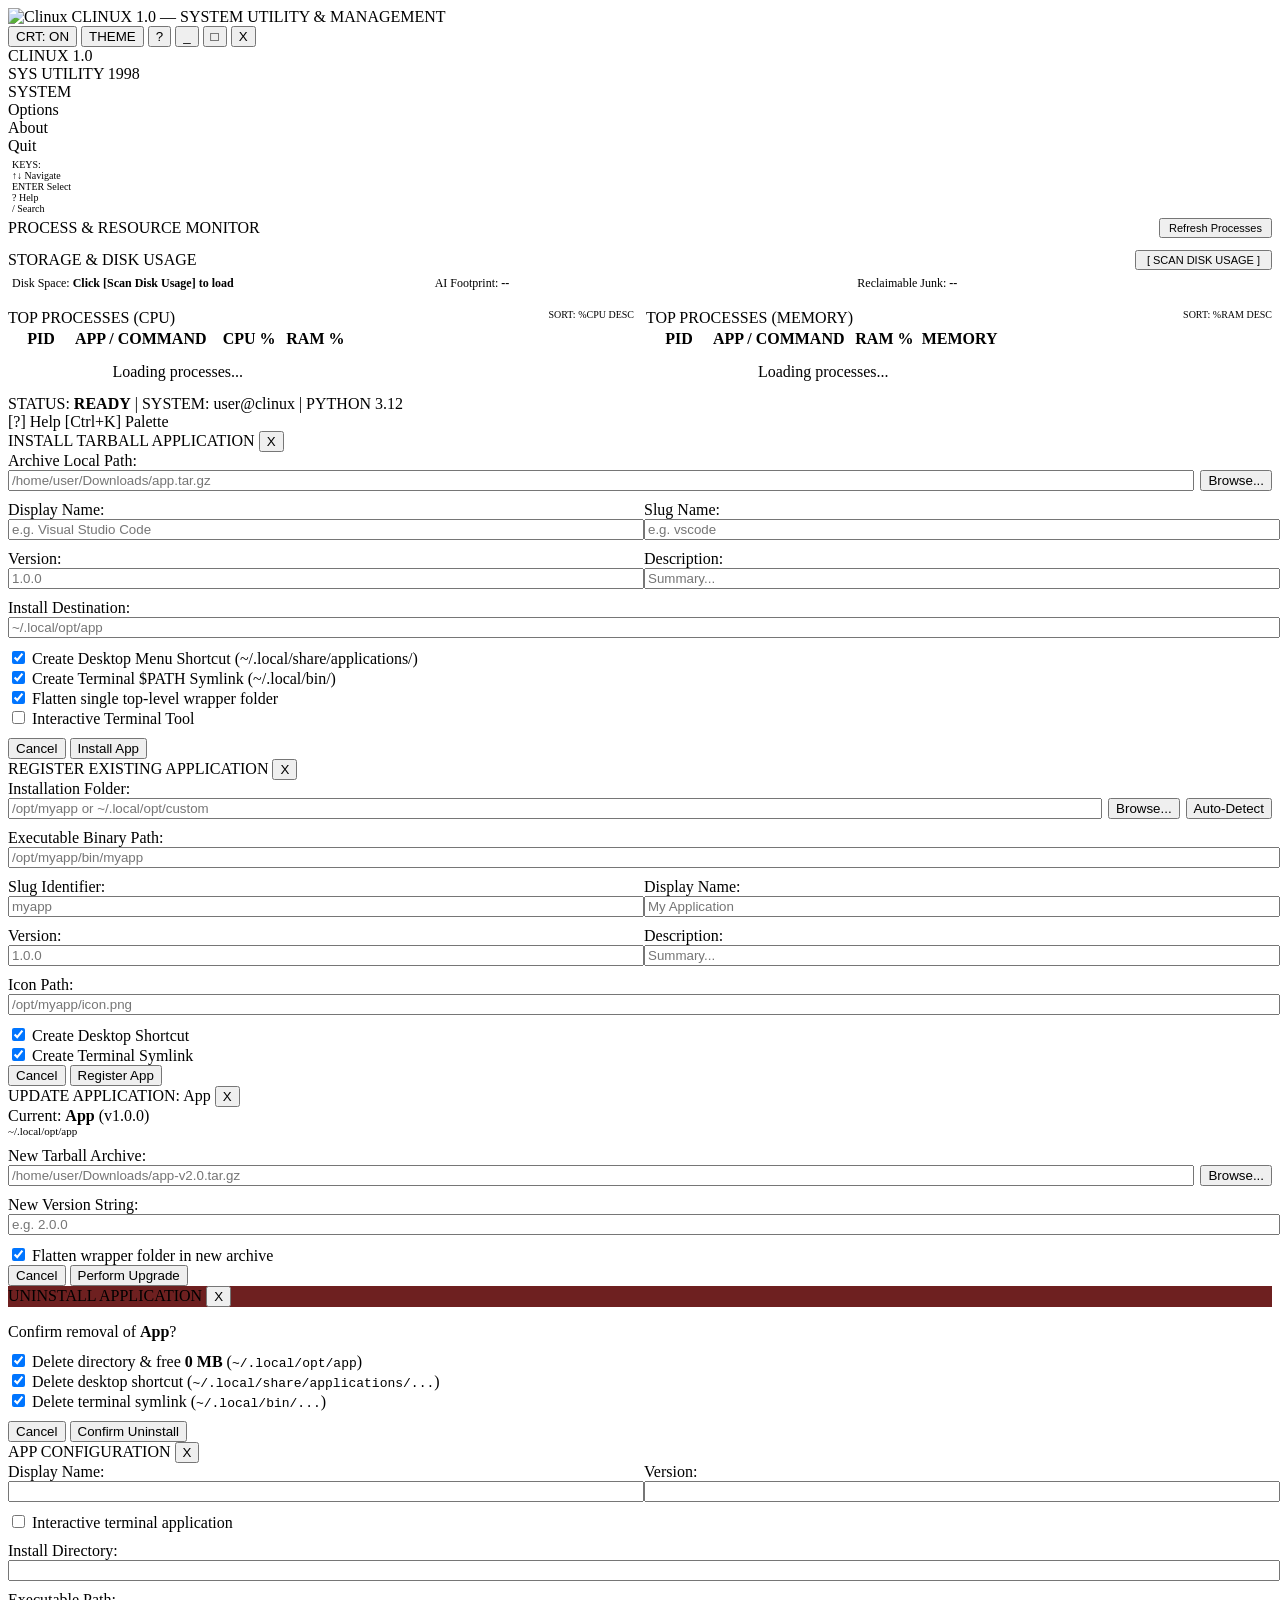
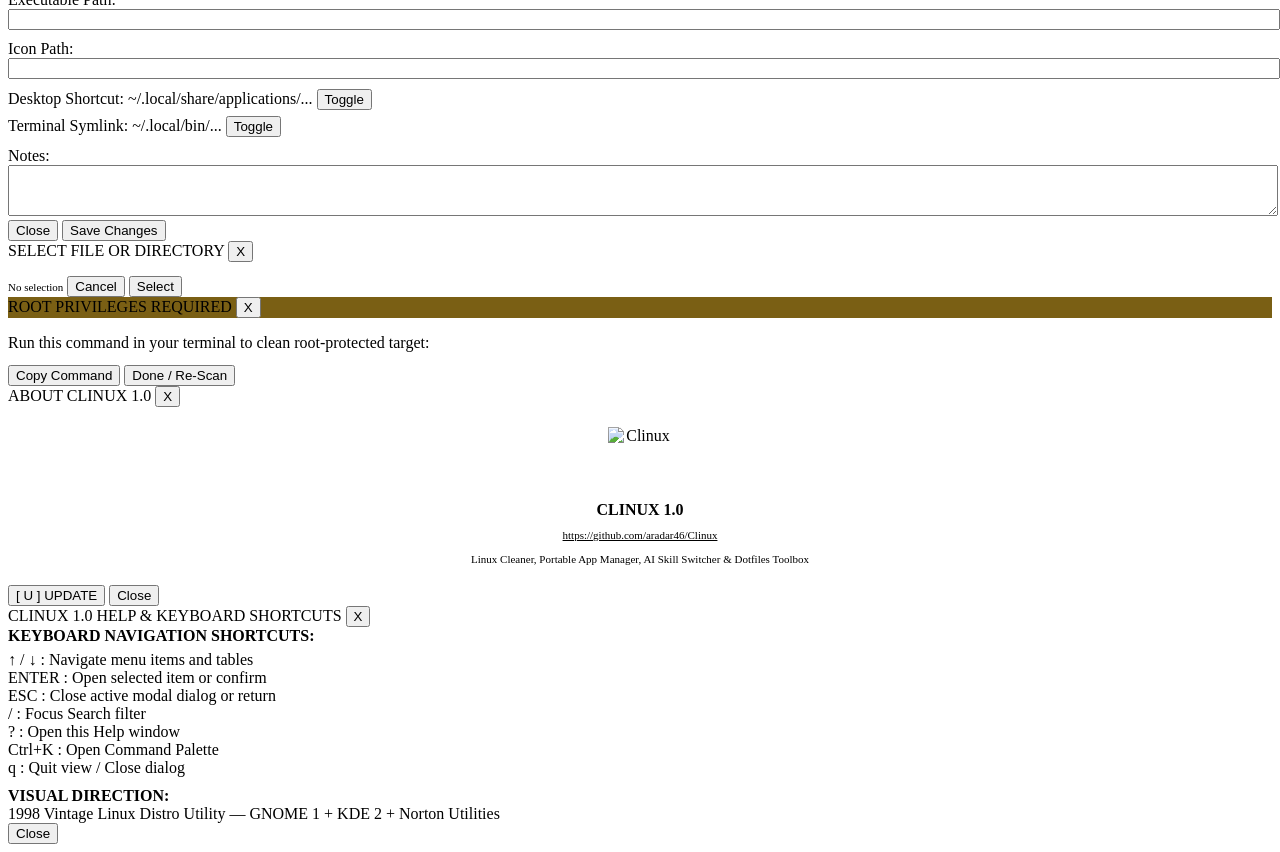
==== commit 09eb9c10: "feat(dashboard): show top CPU/RAM processes, on-demand disk scan, drop legacy activity logs" ====
--- a/core/static/index.html
+++ b/core/static/index.html
@@ -9,6 +9,7 @@
   <link rel="preconnect" href="https://fonts.gstatic.com" crossorigin>
   <link href="https://fonts.googleapis.com/css2?family=JetBrains+Mono:wght@400;600;700;800&display=swap" rel="stylesheet">
   <link rel="stylesheet" href="/static/app.css?v=3.0">
+  <link rel="stylesheet" href="/static/vendor/xterm/xterm.css">
 </head>
 <body class="crt-mode">
 
@@ -86,53 +87,67 @@
 
         <!-- VIEW 1: SYSTEM DASHBOARD -->
         <div id="dashboardView" class="retro-panel" style="display:flex; flex-direction:column; gap:12px; margin-top:0;">
-          <div class="retro-panel-title">SYSTEM STATUS & DASHBOARD</div>
-
-          <!-- ASCII Health Bar Panel -->
-          <div class="terminal-box" style="padding:12px;">
-            <div style="font-size:14px; font-weight:bold; color:var(--c-terminal-green-bright); margin-bottom:8px;" id="dashHealthTitle">
-              SYSTEM HEALTH: [████████████████████░░░░] 82% — ALL SYSTEMS OPERATIONAL
-            </div>
-            <div style="display:grid; grid-template-columns:repeat(auto-fit, minmax(220px, 1fr)); gap:12px; border-top:1px dashed var(--c-terminal-green); padding-top:8px;">
-              <div>Disk Usage: <strong style="color:var(--c-warm-beige);" id="dashDiskUsageStr">-- GB / -- GB (--%)</strong></div>
-              <div>AI Models Footprint: <strong style="color:var(--c-warm-beige);" id="dashAIModelSize">-- GB</strong></div>
-              <div>Reclaimable Junk: <strong style="color:var(--c-warning-yellow);" id="dashCleanerSize">-- GB</strong></div>
-            </div>
-          </div>
-
-          <!-- Recent Activity Log Panel -->
-          <div class="retro-panel">
-            <div class="retro-panel-title">RECENT ACTIVITY & SYSTEM LOG</div>
-            <table class="retro-table">
-              <thead>
-                <tr>
-                  <th style="width:80px;">TIME</th>
-                  <th style="width:14px;">EVENT</th>
-                  <th>DESCRIPTION</th>
-                  <th style="width:100px;">TARGET</th>
-                </tr>
-              </thead>
-              <tbody id="activityLogTable">
-                <tr>
-                  <td>23:41</td>
-                  <td>OK</td>
-                  <td>System cache scan initialized</td>
-                  <td>/var/cache</td>
-                </tr>
-                <tr>
-                  <td>22:18</td>
-                  <td>OK</td>
-                  <td>Skill target activated</td>
-                  <td>claude/code-review</td>
-                </tr>
-                <tr>
-                  <td>20:03</td>
-                  <td>OK</td>
-                  <td>Database sync completed</td>
-                  <td>apps.db</td>
-                </tr>
-              </tbody>
-            </table>
+          <div class="retro-panel-title" style="display:flex; justify-content:space-between; align-items:center;">
+            <span>PROCESS & RESOURCE MONITOR</span>
+            <button class="retro-btn" style="padding:2px 8px; font-size:11px;" onclick="app.refreshTopProcesses()">Refresh Processes</button>
+          </div>
+
+          <!-- On-Demand Storage & Disk Usage -->
+          <div class="retro-panel" style="margin-top:0;">
+            <div class="retro-panel-title" style="display:flex; justify-content:space-between; align-items:center;">
+              <span>STORAGE & DISK USAGE</span>
+              <button class="retro-btn retro-btn-warn" style="padding:2px 10px; font-size:11px;" id="btnScanDisk" onclick="app.loadDiskUsageOnDemand()">[ SCAN DISK USAGE ]</button>
+            </div>
+            <div id="dashDiskDetails" style="display:grid; grid-template-columns:repeat(auto-fit, minmax(200px, 1fr)); gap:12px; padding:6px 4px; font-size:12px;">
+              <div>Disk Space: <strong style="color:var(--text-muted);" id="dashDiskUsageStr">Click [Scan Disk Usage] to load</strong></div>
+              <div>AI Footprint: <strong style="color:var(--text-muted);" id="dashAIModelSize">--</strong></div>
+              <div>Reclaimable Junk: <strong style="color:var(--text-muted);" id="dashCleanerSize">--</strong></div>
+            </div>
+          </div>
+
+          <!-- Top CPU & RAM Consumers -->
+          <div style="display:grid; grid-template-columns:repeat(auto-fit, minmax(320px, 1fr)); gap:12px;">
+            <!-- Top CPU Table -->
+            <div class="retro-panel" style="margin-top:0;">
+              <div class="retro-panel-title" style="color:var(--c-warning-yellow); display:flex; justify-content:space-between;">
+                <span>TOP PROCESSES (CPU)</span>
+                <span style="font-size:10px; color:var(--text-muted);">SORT: %CPU DESC</span>
+              </div>
+              <table class="retro-table">
+                <thead>
+                  <tr>
+                    <th style="width:60px;">PID</th>
+                    <th>APP / COMMAND</th>
+                    <th style="width:65px; text-align:right;">CPU %</th>
+                    <th style="width:65px; text-align:right;">RAM %</th>
+                  </tr>
+                </thead>
+                <tbody id="topCpuTable">
+                  <tr><td colspan="4" style="text-align:center; color:var(--text-muted); padding:12px;">Loading processes...</td></tr>
+                </tbody>
+              </table>
+            </div>
+
+            <!-- Top RAM Table -->
+            <div class="retro-panel" style="margin-top:0;">
+              <div class="retro-panel-title" style="color:var(--c-terminal-green-bright); display:flex; justify-content:space-between;">
+                <span>TOP PROCESSES (MEMORY)</span>
+                <span style="font-size:10px; color:var(--text-muted);">SORT: %RAM DESC</span>
+              </div>
+              <table class="retro-table">
+                <thead>
+                  <tr>
+                    <th style="width:60px;">PID</th>
+                    <th>APP / COMMAND</th>
+                    <th style="width:65px; text-align:right;">RAM %</th>
+                    <th style="width:80px; text-align:right;">MEMORY</th>
+                  </tr>
+                </thead>
+                <tbody id="topMemTable">
+                  <tr><td colspan="4" style="text-align:center; color:var(--text-muted); padding:12px;">Loading processes...</td></tr>
+                </tbody>
+              </table>
+            </div>
           </div>
         </div>
 
@@ -232,17 +247,10 @@
           </div>
         </div>
 
-        <!-- VIEW 5: DOTFILES MANAGER -->
         <!-- VIEW 5: DOTFILES MANAGER (REBUILT) -->
         <div id="dotfilesView" style="display:none; flex-direction:column; gap:10px;">
           <!-- Path & Status Bar -->
           <div class="retro-panel" style="margin-top:0;">
-            <div class="retro-panel-title">DOTFILES — GNU STOW PROFILE SYNC</div>
-            <div style="display:flex; justify-content:space-between; align-items:center; flex-wrap:wrap; gap:8px;">
-              <div>
-                <strong>REPO:</strong> <span id="dotfilesHeroTitle">~/.dotfiles</span> |
-                <strong>BRANCH:</strong> <span id="dotfilesBranch">main</span> |
-                <strong>STATE:</strong> <span id="dotfilesGitState" style="color:var(--c-terminal-green);">clean</span>
             <div class="retro-panel-title">DOTFILES CONFIGURATION & REPO PATH</div>
             <div style="display:flex; flex-direction:column; gap:8px;">
               <div style="display:flex; gap:6px; align-items:center; flex-wrap:wrap;">
@@ -252,9 +260,9 @@
                 <button class="retro-btn retro-btn-green" onclick="app.saveDotfilesPath()">Set & Scan</button>
                 <button class="retro-btn" onclick="app.fetchDotfilesStatus(true)">Refresh</button>
               </div>
-              <button class="retro-btn" onclick="app.fetchDotfilesStatus(true)">Refresh</button>
               <div style="display:flex; justify-content:space-between; align-items:center; flex-wrap:wrap; gap:8px; font-size:12px; border-top:1px dashed var(--c-shadow); padding-top:6px;">
                 <div>
+                  <strong>REPO:</strong> <span id="dotfilesHeroTitle" style="color:var(--c-warm-beige);">~/.dotfiles</span> |
                   <strong>TARGET:</strong> <span id="dotfilesTargetDir" style="color:var(--c-warm-beige);">~</span> |
                   <strong>STOW:</strong> <span id="dotfilesStowBadge" style="color:var(--c-terminal-green-bright);">Checking...</span> |
                   <strong>GIT:</strong> <span id="dotfilesGitBadge" style="color:var(--c-terminal-green-bright);">Checking...</span>
@@ -266,60 +274,50 @@
             </div>
           </div>
 
-          <div style="display:grid; grid-template-columns:1fr 1fr; gap:10px;">
-            <!-- Actions -->
-            <div class="retro-panel" style="margin-top:0;">
-              <div class="retro-panel-title">ACTIONS</div>
-              <div style="display:flex; flex-direction:column; gap:8px;">
-                <div style="display:flex; gap:6px;">
-                  <button class="retro-btn" id="btnDotfilesCheck" onclick="app.runDotfilesCommand('check')">Preview Links</button>
-                  <button class="retro-btn retro-btn-green" id="btnDotfilesApply" onclick="app.runDotfilesCommand('apply')">Apply Stow Links</button>
-                  <button class="retro-btn" id="btnDotfilesUpdate" onclick="app.runDotfilesCommand('update')">Git Pull & Sync</button>
-          <!-- Main Controls Grid -->
-          <div style="display:grid; grid-template-columns:minmax(320px, 1fr) minmax(360px, 1.2fr); gap:10px;">
+          <!-- Main 2-Column Grid: Controls on Left, Packages Explorer on Right -->
+          <div style="display:grid; grid-template-columns:360px 1fr; gap:10px; align-items:start;">
             <!-- Left Column: Stow & Git Controls -->
             <div style="display:flex; flex-direction:column; gap:10px;">
               <!-- Stow Control Panel -->
               <div class="retro-panel" style="margin-top:0;">
                 <div class="retro-panel-title">GNU STOW CONTROLS</div>
                 <div style="display:flex; flex-direction:column; gap:8px;">
-                  <div style="display:flex; flex-wrap:wrap; gap:12px; font-size:11px; padding:4px 0;">
-                    <label style="display:flex; align-items:center; gap:4px; cursor:pointer;">
-                      <input type="checkbox" id="chkStowSimulate"> Simulate (-n / dry run)
+                  <div style="display:grid; grid-template-columns:1fr 1fr; gap:6px; font-size:11px; padding:2px 0;">
+                    <label style="display:flex; align-items:center; gap:4px; cursor:pointer;"
+                           title="SIMULATE (-n)&#10;• WHAT IT DOES: Dry run. Checks symlink creation without making any changes to files or disk.&#10;• WHEN TO USE: Test for conflicts, permission errors, or missing directories before running real stow.">
+                      <input type="checkbox" id="chkStowSimulate"> Simulate (-n)
                     </label>
-                    <label style="display:flex; align-items:center; gap:4px; cursor:pointer;">
+                    <label style="display:flex; align-items:center; gap:4px; cursor:pointer;"
+                           title="ADOPT (--adopt)&#10;• WHAT IT DOES: Moves existing target files from ~ into your dotfiles package (overwriting package files with target files), then links back.&#10;• WHEN TO USE: When target file (e.g. ~/.bashrc) already exists on disk and you want to import/adopt its existing version into your dotfiles repo without conflict. (Warning: repo file is replaced with disk version).">
                       <input type="checkbox" id="chkStowAdopt"> Adopt (--adopt)
                     </label>
-                    <label style="display:flex; align-items:center; gap:4px; cursor:pointer;">
-                      <input type="checkbox" id="chkStowNoFolding"> No Folding (--no-folding)
+                    <label style="display:flex; align-items:center; gap:4px; cursor:pointer;"
+                           title="NO FOLDING (--no-folding)&#10;• WHAT IT DOES: Prevents Stow from symlinking entire parent directories. Instead creates actual directory tree and symlinks individual leaf files.&#10;• WHEN TO USE: In ~/.config or shared paths when multiple programs share subdirectories, so installing one package does not swallow whole config folders.">
+                      <input type="checkbox" id="chkStowNoFolding"> No Folding
                     </label>
-                    <label style="display:flex; align-items:center; gap:4px; cursor:pointer;">
-                      <input type="checkbox" id="chkStowDotfilesFlag"> Dot-prefix (--dotfiles)
+                    <label style="display:flex; align-items:center; gap:4px; cursor:pointer;"
+                           title="DOT-PREFIX (--dotfiles)&#10;• WHAT IT DOES: Translates leading 'dot-' prefix in filenames to '.' (e.g. 'dot-bashrc' in repo installs as '.bashrc' in ~).&#10;• WHEN TO USE: When dotfile repo names files like 'dot-gitconfig' so they stay visible (unhidden) inside Git repository.">
+                      <input type="checkbox" id="chkStowDotfilesFlag"> Dot-prefix
                     </label>
                   </div>
-                  <div style="display:flex; flex-wrap:wrap; gap:6px;">
-                    <button class="retro-btn retro-btn-green" onclick="app.runStow('stow', '__all__')">Stow All</button>
-                    <button class="retro-btn" onclick="app.runStow('restow', '__all__')">Restow All</button>
-                    <button class="retro-btn retro-btn-warn" onclick="app.runStow('unstow', '__all__')">Unstow All</button>
-                    <button class="retro-btn" onclick="app.runStow('stow', '__all__', {simulate:true})">Dry Run All</button>
+                  <div style="display:flex; flex-wrap:wrap; gap:6px; border-top:1px dashed var(--c-shadow); padding-top:6px;">
+                    <button class="retro-btn retro-btn-green" onclick="app.runStow('stow', '__all__')" title="STOW ALL&#10;• WHAT IT DOES: Symlinks all packages from dotfiles repo into target (~).&#10;• WHEN TO USE: Initial setup on a new machine or applying complete configuration.">Stow All</button>
+                    <button class="retro-btn" onclick="app.runStow('restow', '__all__')" title="RESTOW ALL&#10;• WHAT IT DOES: Prunes broken links and recreates all symlinks for all packages.&#10;• WHEN TO USE: After renaming, moving, or deleting files in packages.">Restow All</button>
+                    <button class="retro-btn retro-btn-warn" onclick="app.runStow('unstow', '__all__')" title="UNSTOW ALL&#10;• WHAT IT DOES: Removes all symlinks created by Stow for all packages.&#10;• WHEN TO USE: Uninstalling dotfiles profile or reverting back to default system.">Unstow All</button>
+                    <button class="retro-btn" onclick="app.runStow('stow', '__all__', {simulate:true})" title="DRY RUN ALL&#10;• WHAT IT DOES: Simulates stowing all packages without touching filesystem.&#10;• WHEN TO USE: Preview changes and verify no conflicts exist.">Dry Run All</button>
+                  </div>
+                  <div style="border-top:1px dashed var(--c-shadow); padding-top:6px; display:flex; gap:6px;">
+                    <button class="retro-btn" style="flex:1;" onclick="app.runDotfilesCommand('gnome-out')" title="EXPORT GNOME&#10;• WHAT IT DOES: Dumps current GNOME desktop keybindings, extensions, and theme settings to dconf-settings.ini in dotfiles repo.&#10;• WHEN TO USE: Backup desktop preferences to git.">Export GNOME</button>
+                    <button class="retro-btn" style="flex:1;" onclick="app.runDotfilesCommand('gnome-in')" title="IMPORT GNOME&#10;• WHAT IT DOES: Loads GNOME desktop settings from dconf-settings.ini and applies them to current session.&#10;• WHEN TO USE: Restore saved shortcuts and theme on new setup.">Import GNOME</button>
                   </div>
                 </div>
-                <div style="border-top:1px dashed var(--c-shadow); padding-top:6px; display:flex; gap:6px;">
-                  <button class="retro-btn" onclick="app.runDotfilesCommand('gnome-out')">Export GNOME</button>
-                  <button class="retro-btn" onclick="app.runDotfilesCommand('gnome-in')">Import GNOME</button>
-                </div>
-                <div style="border-top:1px dashed var(--c-shadow); padding-top:6px;">
-                  <label>Commit & Push Changes:</label>
-                  <div style="display:flex; gap:6px; margin-top:4px;">
-                    <input type="text" id="dotfilesCommitMsg" class="retro-input" style="flex:1;" placeholder="Commit msg...">
-                    <button class="retro-btn retro-btn-warn" id="btnDotfilesSave" onclick="app.saveDotfiles()">Save & Push</button>
               </div>
 
               <!-- Git Control Panel -->
               <div class="retro-panel" id="dotfilesGitPanel" style="margin-top:0;">
                 <div class="retro-panel-title">GIT VERSION CONTROL</div>
                 <div style="display:flex; flex-direction:column; gap:8px;">
-                  <div style="display:flex; justify-content:space-between; flex-wrap:wrap; gap:6px; font-size:11px;">
+                  <div style="display:flex; justify-content:space-between; flex-wrap:wrap; gap:4px; font-size:11px;">
                     <div><strong>BRANCH:</strong> <span id="dotfilesGitBranch" style="color:var(--c-terminal-green-bright);">-</span></div>
                     <div><strong>AHEAD/BEHIND:</strong> +<span id="dotfilesGitAhead">0</span> / -<span id="dotfilesGitBehind">0</span></div>
                     <div><strong>FILES:</strong> <span id="dotfilesGitModified">0</span> mod, <span id="dotfilesGitUntracked">0</span> untracked</div>
@@ -328,39 +326,38 @@
                     Last commit: -
                   </div>
                   <div>
-                    <label style="font-size:11px;">Commit Message:</label>
+                    <label style="font-size:11px; font-weight:bold;">Commit Message:</label>
                     <div style="display:flex; gap:6px; margin-top:3px;">
-                      <input type="text" id="dotfilesCommitMsg" class="retro-input" style="flex:1;" placeholder="Update dotfiles configs...">
+                      <input type="text" id="dotfilesCommitMsg" class="retro-input" style="flex:1;" placeholder="Commit message...">
                     </div>
                   </div>
-                  <div style="display:flex; justify-content:space-between; align-items:center; flex-wrap:wrap; gap:6px;">
-                    <label style="display:flex; align-items:center; gap:4px; font-size:11px; cursor:pointer; color:var(--c-warning-yellow);">
+                  <div style="display:flex; justify-content:space-between; align-items:center;">
+                    <label style="display:flex; align-items:center; gap:4px; font-size:11px; cursor:pointer; color:var(--c-warning-yellow);"
+                           title="FORCE PUSH (--force-with-lease)&#10;• WHAT IT DOES: Overwrites remote branch ONLY if nobody else pushed commits since your last pull (safe force push).&#10;• WHEN TO USE: After rewriting local history (rebase or amend) and needing to update remote without wiping teammate commits.">
                       <input type="checkbox" id="chkGitForce"> Force Push (--force-with-lease)
                     </label>
                   </div>
-                  <div style="display:flex; flex-wrap:wrap; gap:6px;">
-                    <button class="retro-btn" onclick="app.runGit('pull')">Git Pull</button>
-                    <button class="retro-btn" onclick="app.runGit('commit')">Git Commit</button>
-                    <button class="retro-btn" onclick="app.runGit('push')">Git Push</button>
-                    <button class="retro-btn retro-btn-green" onclick="app.runGit('commit_push')">Commit & Push</button>
-                    <button class="retro-btn" onclick="app.runGit('diff')">Diff</button>
-                    <button class="retro-btn" onclick="app.runGit('status')">Status</button>
-                    <button class="retro-btn" onclick="app.runGit('log')">Log</button>
+                  <div style="display:grid; grid-template-columns:1fr 1fr 1fr; gap:6px;">
+                    <button class="retro-btn retro-btn-green" style="grid-column: span 3;" onclick="app.runGit('commit_push')" title="COMMIT &amp; PUSH&#10;• WHAT IT DOES: Stages all modified/untracked files, commits with message, and pushes to remote repo.&#10;• WHEN TO USE: One-click backup of all dotfile changes.">Commit & Push</button>
+                    <button class="retro-btn" onclick="app.runGit('pull')" title="GIT PULL&#10;• WHAT IT DOES: Downloads and integrates remote changes.&#10;• WHEN TO USE: Pulling recent dotfile updates from another machine.">Pull</button>
+                    <button class="retro-btn" onclick="app.runGit('rebase')" title="GIT REBASE PULL&#10;• WHAT IT DOES: Pulls remote changes and replays your local commits on top (git pull --rebase).&#10;• WHEN TO USE: Keep linear git history and avoid merge commits when pulling.">Rebase</button>
+                    <button class="retro-btn retro-btn-warn" onclick="app.runGit('pull_overwrite')" title="PULL &amp; OVERWRITE (FORCE PULL)&#10;• WHAT IT DOES: Fetches remote and resets local repo completely (git fetch &amp;&amp; git reset --hard), discarding all local changes.&#10;• WHEN TO USE: Fix local conflicts by wiping local changes and forcing exact match with remote.">Force Pull</button>
+                    <button class="retro-btn" onclick="app.runGit('commit')" title="GIT COMMIT&#10;• WHAT IT DOES: Stages modified files and records local commit.&#10;• WHEN TO USE: Save snapshot without pushing to remote yet.">Commit</button>
+                    <button class="retro-btn" onclick="app.runGit('push')" title="GIT PUSH&#10;• WHAT IT DOES: Uploads local commits to remote branch.&#10;• WHEN TO USE: Sync committed changes to remote repository.">Push</button>
+                    <button class="retro-btn" onclick="app.runGit('diff')" title="GIT DIFF&#10;• WHAT IT DOES: Displays exact file differences between working tree and last commit.&#10;• WHEN TO USE: Review changes before committing.">Diff</button>
+                    <button class="retro-btn" onclick="app.runGit('fetch')" title="GIT FETCH&#10;• WHAT IT DOES: Downloads latest commits and branches from remote without modifying local files.&#10;• WHEN TO USE: Check what's new on remote safely.">Fetch</button>
+                    <button class="retro-btn" onclick="app.runGit('status')" title="GIT STATUS&#10;• WHAT IT DOES: Shows status of working tree and staged files.&#10;• WHEN TO USE: Check what files have been altered or added.">Status</button>
+                    <button class="retro-btn" onclick="app.runGit('log')" title="GIT LOG&#10;• WHAT IT DOES: Shows recent commit history.&#10;• WHEN TO USE: Inspect past revisions and commit messages.">Log</button>
                   </div>
                 </div>
               </div>
             </div>
 
-            <!-- Packages List -->
-            <div class="retro-panel" style="margin-top:0;">
-              <div class="retro-panel-title">STOW PACKAGES</div>
-              <div id="dotfilesPackagesList" style="display:flex; flex-direction:column; gap:4px; max-height:200px; overflow-y:auto;">
-                <!-- Populated by app.js -->
             <!-- Right Column: Stow Packages Explorer -->
-            <div class="retro-panel" style="margin-top:0; display:flex; flex-direction:column;">
+            <div class="retro-panel" style="margin-top:0; display:flex; flex-direction:column; min-height:480px;">
               <div class="retro-panel-title" style="display:flex; justify-content:space-between; align-items:center;">
                 <span>PACKAGES EXPLORER [<span id="dotfilesPkgCount">0</span>]</span>
-                <span id="dotfilesStowedSummary" style="font-size:10px; color:var(--c-terminal-green-bright);">0 Stowed</span>
+                <span id="dotfilesStowedSummary" style="font-size:11px; color:var(--c-terminal-green-bright); font-weight:bold;">0 Stowed</span>
               </div>
               <div style="display:flex; gap:6px; margin-bottom:8px;">
                 <input type="text" id="dotfilesPkgSearch" class="retro-input" style="flex:1;" placeholder="Filter packages..." oninput="app.filterDotfilesPackages()">
@@ -368,26 +365,37 @@
                 <button class="retro-btn" style="padding:2px 8px; font-size:11px;" onclick="app.setDotfilesFilter('stowed')">Stowed</button>
                 <button class="retro-btn" style="padding:2px 8px; font-size:11px;" onclick="app.setDotfilesFilter('unstowed')">Unstowed</button>
               </div>
-              <div id="dotfilesPackagesList" style="display:flex; flex-direction:column; gap:6px; max-height:420px; overflow-y:auto; flex:1;">
+              <div id="dotfilesPackagesList" style="display:flex; flex-direction:column; gap:6px; max-height:450px; overflow-y:auto; flex:1;">
                 <!-- Populated dynamically by app.js -->
               </div>
             </div>
           </div>
 
-          <!-- Console Output -->
           <!-- Bottom Panel: Console Output -->
           <div class="retro-panel">
-            <div class="retro-panel-title">STOW CONSOLE OUTPUT [<span id="dotfilesOutputBadge">Ready</span>]</div>
-            <pre id="dotfilesOutputConsole" class="terminal-box" style="max-height:180px;">Ready.</pre>
             <div class="retro-panel-title" style="display:flex; justify-content:space-between; align-items:center;">
               <span>CONSOLE OUTPUT [<span id="dotfilesOutputBadge">Ready</span>]</span>
-              <div style="display:flex; gap:6px;">
-                <button class="retro-btn" style="padding:2px 8px; font-size:10px;" onclick="app.clearDotfilesConsole()">Clear</button>
-              </div>
-            </div>
-            <pre id="dotfilesOutputConsole" class="terminal-box" style="max-height:220px; overflow-y:auto; white-space:pre-wrap; font-family:monospace; margin-bottom:0;">Ready.</pre>
-          </div>
-        </div>
+              <button class="retro-btn" style="padding:2px 8px; font-size:10px;" onclick="app.clearDotfilesConsole()">Clear</button>
+            </div>
+            <pre id="dotfilesOutputConsole" class="terminal-box" style="max-height:180px; overflow-y:auto; white-space:pre-wrap; font-family:monospace; margin-bottom:0;">Ready.</pre>
+          </div>
+        </div>
+
+
+        <!-- VIEW: TERMINAL CONSOLE -->
+        <div id="terminalView" class="retro-panel" style="display:none; flex-direction:column; gap:8px; margin-top:0; height:calc(100vh - 140px); min-height:550px;">
+          <div class="retro-panel-title" style="display:flex; justify-content:space-between; align-items:center;">
+            <span>CLINUX SYSTEM TERMINAL — BASH</span>
+            <div style="display:flex; gap:6px; align-items:center;">
+              <span id="terminalStatusBadge" style="font-size:10px; color:var(--c-terminal-green-bright); font-weight:bold;">READY</span>
+              <button class="retro-btn" style="padding:2px 8px; font-size:11px;" onclick="app.restartTerminal()" title="Restart shell session">Restart</button>
+              <button class="retro-btn" style="padding:2px 8px; font-size:11px;" onclick="app.clearTerminal()" title="Clear terminal screen">Clear</button>
+              <button class="retro-btn" style="padding:2px 8px; font-size:11px;" onclick="app.fitTerminal()" title="Fit terminal to window">Fit</button>
+            </div>
+          </div>
+          <div id="terminalContainer" class="terminal-shell-box" style="flex:1; width:100%; height:100%; min-height:480px; background:#000; padding:6px; border:1px solid var(--border-color); overflow:hidden;"></div>
+        </div>
+
 
         <!-- VIEW 7: OPTIONS CONTROL PANEL -->
         <div id="optionsView" class="retro-panel" style="display:none; flex-direction:column; gap:12px; margin-top:0;">
@@ -883,6 +891,10 @@
   <!-- Toast Container -->
   <div id="toastContainer" class="toast-container"></div>
 
+  <!-- Vendor Terminal Libraries -->
+  <script src="/static/vendor/xterm/xterm.js"></script>
+  <script src="/static/vendor/xterm/xterm-addon-fit.js"></script>
+
   <!-- JavaScript Frontend -->
   <script src="/static/app.js?v=3.0"></script>
 </body>
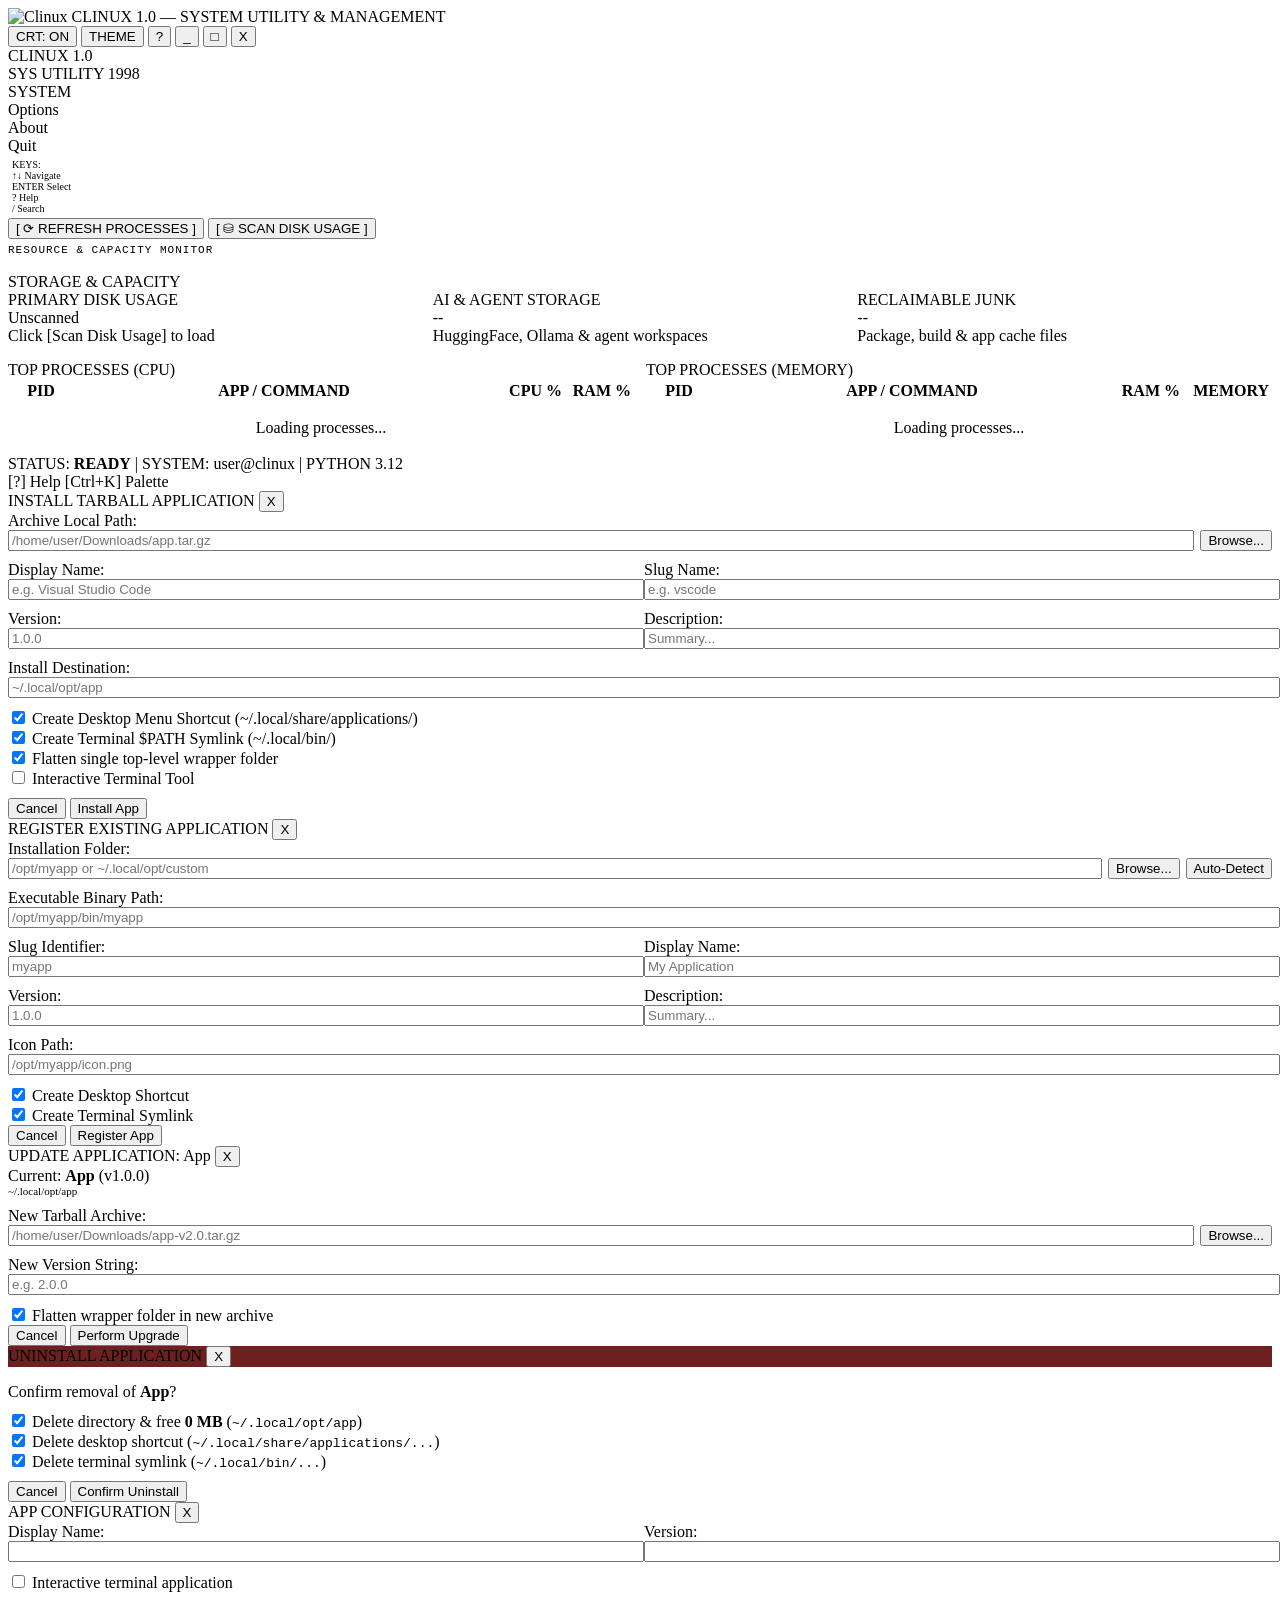
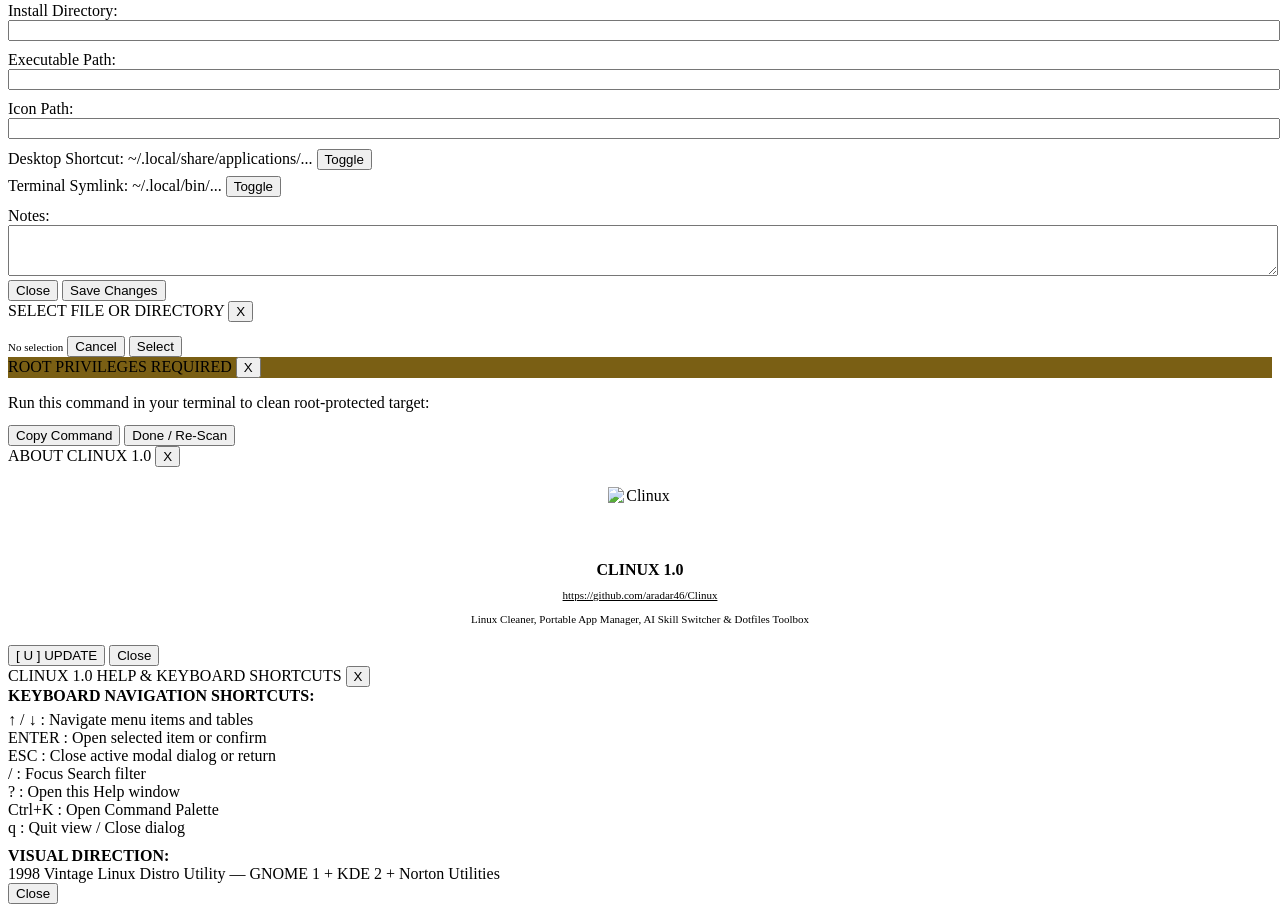
==== commit 8a5d8c71: "ui: redesign dashboard layout with dedicated toolbar, stat cards, and full process tables" ====
--- a/core/static/index.html
+++ b/core/static/index.html
@@ -86,86 +86,84 @@
         </div>
 
         <!-- VIEW 1: SYSTEM DASHBOARD -->
-        <div id="dashboardView" class="retro-panel" style="display:flex; flex-direction:column; gap:12px; margin-top:0;">
-          <div class="retro-panel-title" style="display:flex; justify-content:space-between; align-items:center;">
-            <span>PROCESS & RESOURCE MONITOR</span>
-            <button class="retro-btn" style="padding:2px 8px; font-size:11px;" onclick="app.refreshTopProcesses()">Refresh Processes</button>
-          </div>
-
-          <!-- On-Demand Storage & Disk Usage -->
-          <div class="retro-panel" style="margin-top:0;">
-            <div class="retro-panel-title" style="display:flex; justify-content:space-between; align-items:center;">
-              <span>STORAGE & DISK USAGE</span>
-              <button class="retro-btn retro-btn-warn" style="padding:2px 10px; font-size:11px;" id="btnScanDisk" onclick="app.loadDiskUsageOnDemand()">[ SCAN DISK USAGE ]</button>
-            </div>
-            <div id="dashDiskDetails" style="display:grid; grid-template-columns:repeat(auto-fit, minmax(200px, 1fr)); gap:12px; padding:6px 4px; font-size:12px;">
-              <div>Disk Space: <strong style="color:var(--text-muted);" id="dashDiskUsageStr">Click [Scan Disk Usage] to load</strong></div>
-              <div>AI Footprint: <strong style="color:var(--text-muted);" id="dashAIModelSize">--</strong></div>
-              <div>Reclaimable Junk: <strong style="color:var(--text-muted);" id="dashCleanerSize">--</strong></div>
-            </div>
-          </div>
-
-          <!-- Top CPU & RAM Consumers -->
-          <div style="display:grid; grid-template-columns:repeat(auto-fit, minmax(320px, 1fr)); gap:12px;">
+        <div id="dashboardView" style="display:flex; flex-direction:column; gap:12px; margin-top:0;">
+          <!-- Top Controls Toolbar -->
+          <div class="action-toolbar" style="margin-top:0;">
+            <button class="retro-btn retro-btn-green" onclick="app.refreshTopProcesses()">[ ⟳ REFRESH PROCESSES ]</button>
+            <button class="retro-btn retro-btn-warn" id="btnScanDisk" onclick="app.loadDiskUsageOnDemand()">[ ⛁ SCAN DISK USAGE ]</button>
+            <div style="flex:1;"></div>
+            <span style="font-size:11px; color:var(--text-muted); font-family:monospace; letter-spacing:1px;">RESOURCE &amp; CAPACITY MONITOR</span>
+          </div>
+
+          <!-- Storage & Capacity Stat Panel -->
+          <div class="retro-panel" style="margin-top:4px;">
+            <div class="retro-panel-title">STORAGE &amp; CAPACITY</div>
+            <div style="display:grid; grid-template-columns:repeat(auto-fit, minmax(220px, 1fr)); gap:10px;">
+              <div class="retro-stat-card">
+                <div class="retro-stat-label">PRIMARY DISK USAGE</div>
+                <div class="retro-stat-value" id="dashDiskUsageStr">Unscanned</div>
+                <div class="retro-stat-desc" id="dashDiskSub">Click [Scan Disk Usage] to load</div>
+              </div>
+              <div class="retro-stat-card">
+                <div class="retro-stat-label">AI &amp; AGENT STORAGE</div>
+                <div class="retro-stat-value" style="color:var(--c-terminal-green-bright);" id="dashAIModelSize">--</div>
+                <div class="retro-stat-desc">HuggingFace, Ollama &amp; agent workspaces</div>
+              </div>
+              <div class="retro-stat-card">
+                <div class="retro-stat-label">RECLAIMABLE JUNK</div>
+                <div class="retro-stat-value" style="color:var(--c-warning-yellow);" id="dashCleanerSize">--</div>
+                <div class="retro-stat-desc">Package, build &amp; app cache files</div>
+              </div>
+            </div>
+          </div>
+
+          <!-- Top CPU & RAM Process Tables -->
+          <div style="display:grid; grid-template-columns:repeat(auto-fit, minmax(340px, 1fr)); gap:12px; margin-top:4px;">
             <!-- Top CPU Table -->
             <div class="retro-panel" style="margin-top:0;">
-              <div class="retro-panel-title" style="color:var(--c-warning-yellow); display:flex; justify-content:space-between;">
-                <span>TOP PROCESSES (CPU)</span>
-                <span style="font-size:10px; color:var(--text-muted);">SORT: %CPU DESC</span>
-              </div>
-              <table class="retro-table">
-                <thead>
-                  <tr>
-                    <th style="width:60px;">PID</th>
-                    <th>APP / COMMAND</th>
-                    <th style="width:65px; text-align:right;">CPU %</th>
-                    <th style="width:65px; text-align:right;">RAM %</th>
-                  </tr>
-                </thead>
-                <tbody id="topCpuTable">
-                  <tr><td colspan="4" style="text-align:center; color:var(--text-muted); padding:12px;">Loading processes...</td></tr>
-                </tbody>
-              </table>
+              <div class="retro-panel-title" style="color:var(--c-warning-yellow);">TOP PROCESSES (CPU)</div>
+              <div style="overflow-x:auto;">
+                <table class="retro-table" style="width:100%;">
+                  <thead>
+                    <tr>
+                      <th style="width:60px;">PID</th>
+                      <th>APP / COMMAND</th>
+                      <th style="width:65px; text-align:right;">CPU %</th>
+                      <th style="width:65px; text-align:right;">RAM %</th>
+                    </tr>
+                  </thead>
+                  <tbody id="topCpuTable">
+                    <tr><td colspan="4" style="text-align:center; color:var(--text-muted); padding:16px;">Loading processes...</td></tr>
+                  </tbody>
+                </table>
+              </div>
             </div>
 
             <!-- Top RAM Table -->
             <div class="retro-panel" style="margin-top:0;">
-              <div class="retro-panel-title" style="color:var(--c-terminal-green-bright); display:flex; justify-content:space-between;">
-                <span>TOP PROCESSES (MEMORY)</span>
-                <span style="font-size:10px; color:var(--text-muted);">SORT: %RAM DESC</span>
-              </div>
-              <table class="retro-table">
-                <thead>
-                  <tr>
-                    <th style="width:60px;">PID</th>
-                    <th>APP / COMMAND</th>
-                    <th style="width:65px; text-align:right;">RAM %</th>
-                    <th style="width:80px; text-align:right;">MEMORY</th>
-                  </tr>
-                </thead>
-                <tbody id="topMemTable">
-                  <tr><td colspan="4" style="text-align:center; color:var(--text-muted); padding:12px;">Loading processes...</td></tr>
-                </tbody>
-              </table>
+              <div class="retro-panel-title" style="color:var(--c-terminal-green-bright);">TOP PROCESSES (MEMORY)</div>
+              <div style="overflow-x:auto;">
+                <table class="retro-table" style="width:100%;">
+                  <thead>
+                    <tr>
+                      <th style="width:60px;">PID</th>
+                      <th>APP / COMMAND</th>
+                      <th style="width:65px; text-align:right;">RAM %</th>
+                      <th style="width:85px; text-align:right;">MEMORY</th>
+                    </tr>
+                  </thead>
+                  <tbody id="topMemTable">
+                    <tr><td colspan="4" style="text-align:center; color:var(--text-muted); padding:16px;">Loading processes...</td></tr>
+                  </tbody>
+                </table>
+              </div>
             </div>
           </div>
         </div>
 
         <!-- VIEW 2: SYSTEM CLEANER -->
         <div id="cleanerView" class="retro-panel" style="display:none; flex-direction:column; gap:12px; margin-top:0;">
-          <div class="retro-panel-title">CLINUX TERMINAL CLEANER</div>
-
-          <div class="terminal-box">
-            <div style="font-weight:bold; font-size:13px;" id="cleanerHeroDesc">Scanning package manager caches and developer junk...</div>
-            <div class="retro-progress" style="margin-top:4px;">
-              PROGRESS: [<span id="cleanerProgressStr">████████████████████░░░░</span>] 82%
-            </div>
-            <div style="margin-top:6px; font-size:11px; color:var(--text-muted);">
-              Checking package caches... <span class="terminal-line-ok">OK</span> | Checking developer caches... <span class="terminal-line-ok">OK</span> | Checking logs... <span class="terminal-line-ok">OK</span>
-            </div>
-          </div>
-
-          <div class="action-toolbar">
+          <div class="action-toolbar" style="margin-top:0;">
             <button class="retro-btn retro-btn-green" id="cleanSelectedBtn" onclick="app.cleanSelectedCaches()">[ C ] CLEAN SELECTED (<span id="cleanSelectedSizeStr">0 B</span>)</button>
             <button class="retro-btn" id="cleanerRescanBtn" onclick="app.scanCleaner(true)">[ R ] RE-SCAN</button>
             <button class="retro-btn" onclick="app.toggleSelectAllCleaner()">[ T ] TOGGLE ALL</button>
